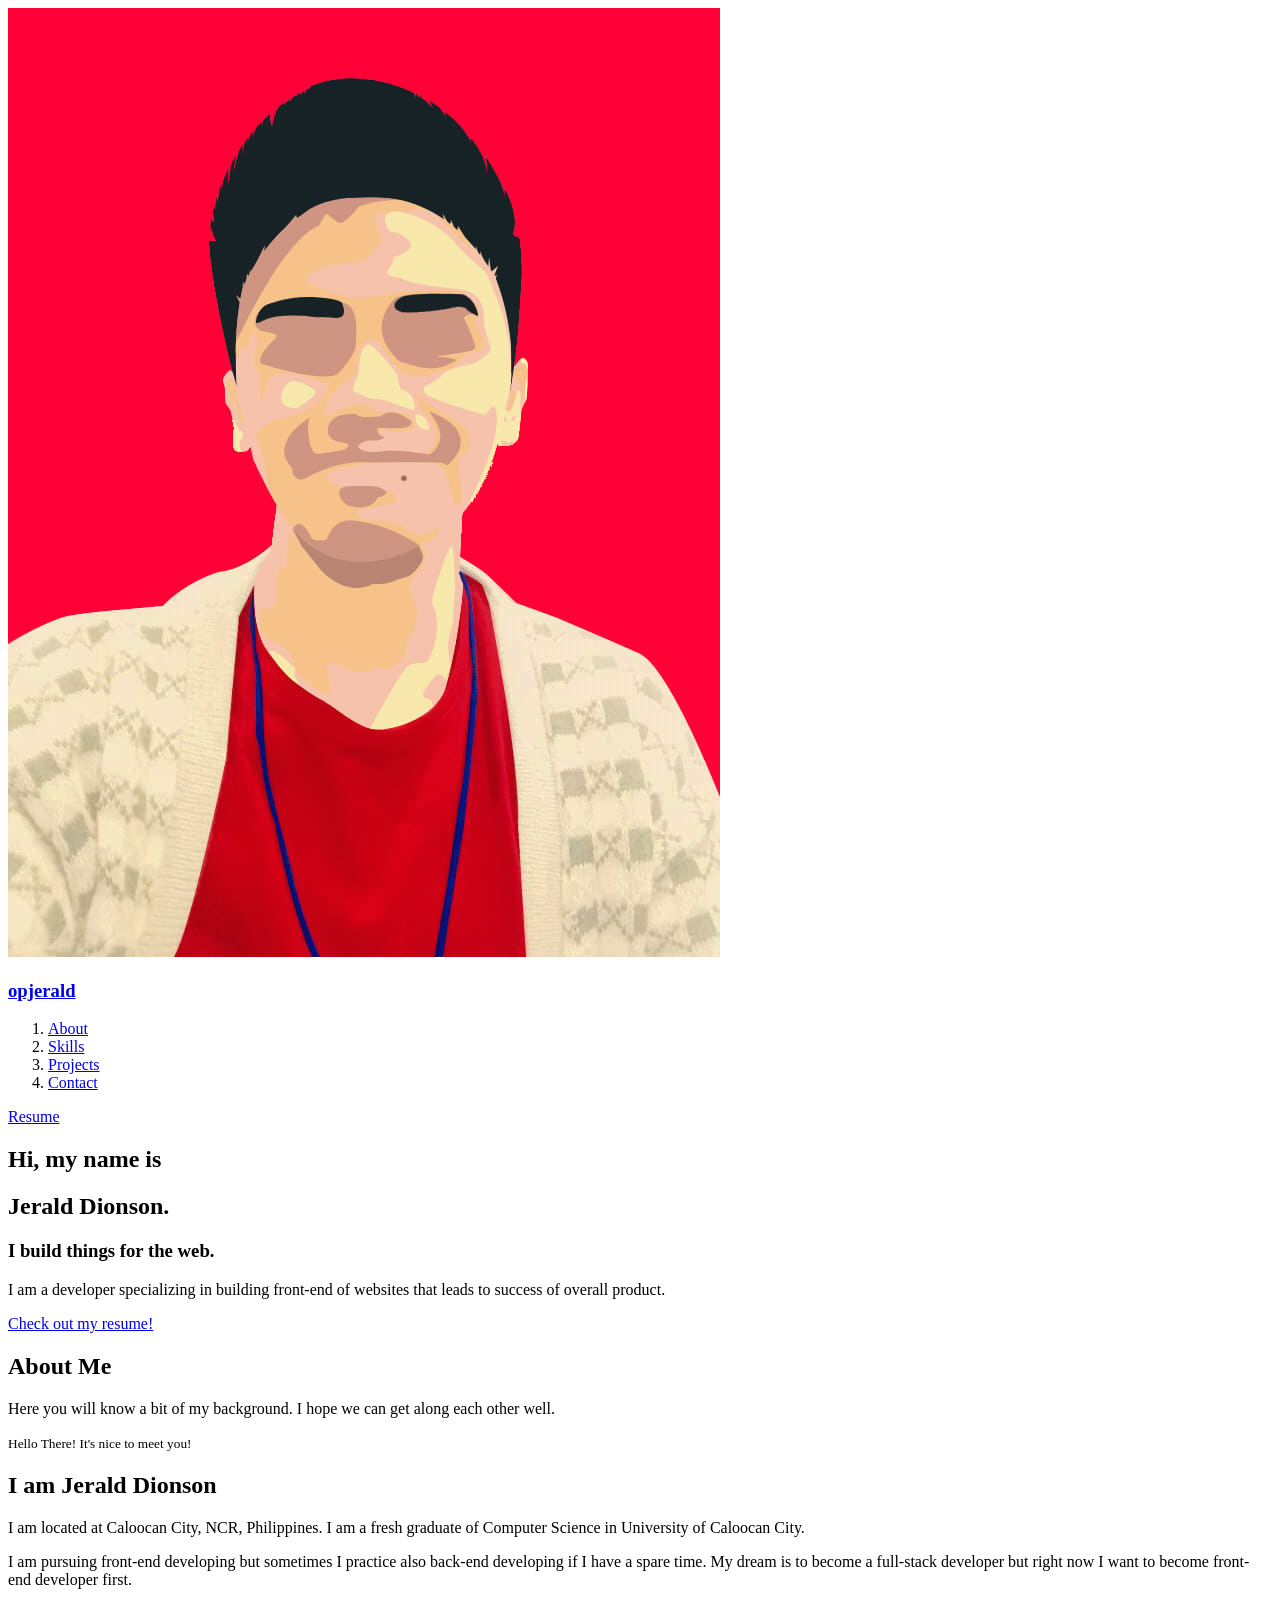
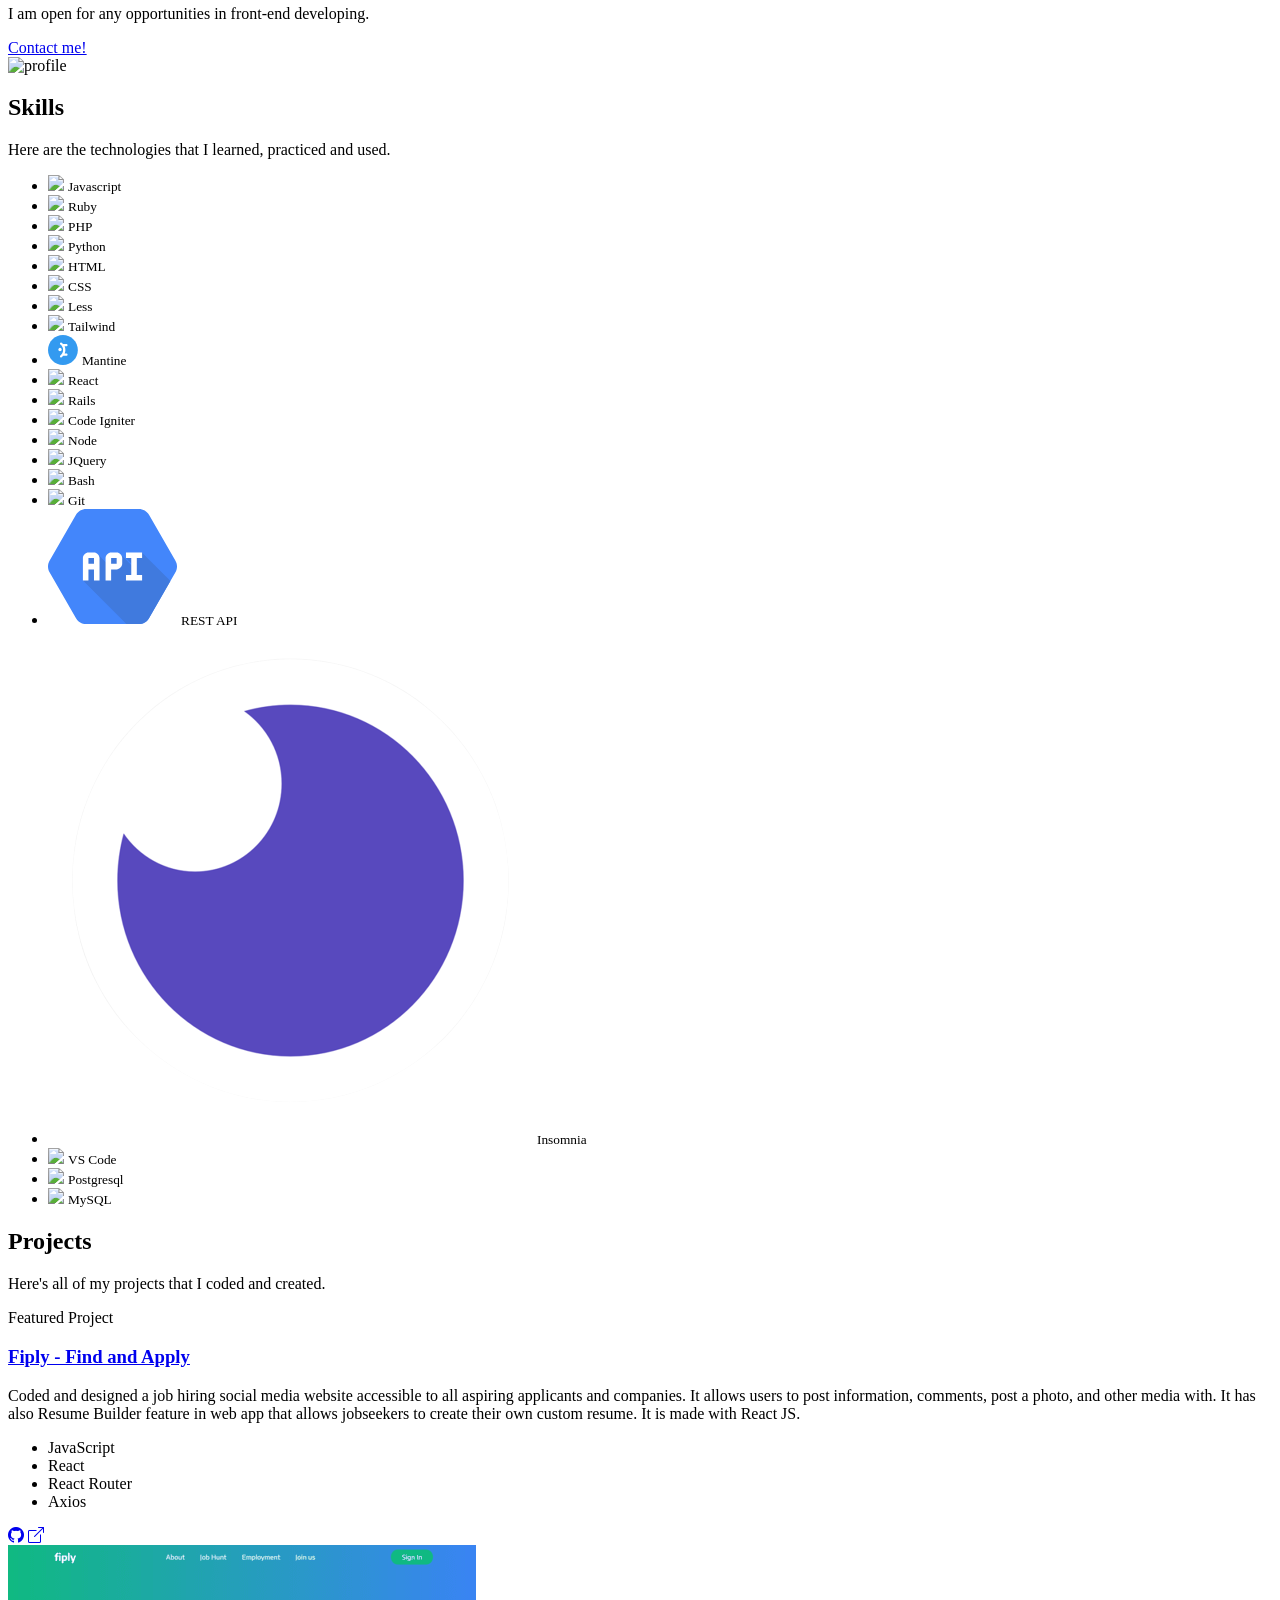
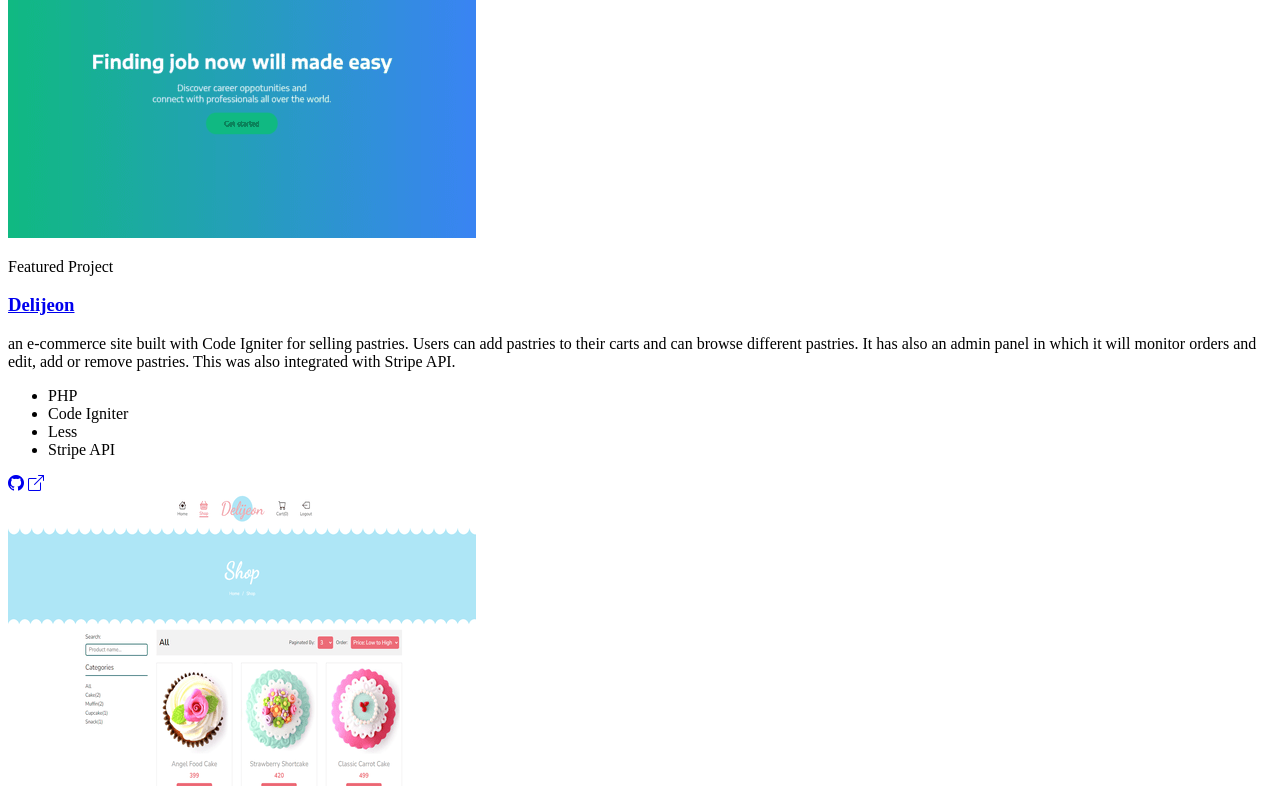
==== index.html @ 68c666f3 "init commit" ====
<!DOCTYPE html>
<html lang="en">

<head>
  <meta charset="UTF-8">
  <meta http-equiv="X-UA-Compatible" content="IE=edge">
  <meta name="viewport" content="width=device-width, initial-scale=1.0">
  <link rel="shortcut icon" href="/images/vector-profile.jpg" type="image/x-icon">
  <link rel="stylesheet" href="https://cdn.jsdelivr.net/npm/bootstrap-icons@1.10.2/font/bootstrap-icons.css">
  <title>opjerald</title>
  <link rel="stylesheet/less" type="text/css" href="/css/style.less">
  <link rel="stylesheet" type="text/css" href="/css/fonts.css">
  <script src="https://cdn.jsdelivr.net/npm/less"></script>
  <script src="/js/app.js"></script>
</head>

<body>
  <!-- Navigation Bar -->
  <section class="navbar-container">
    <nav>
      <div class="profile">
        <img src="/images/vector-profile.jpg" alt="profile">
        <h3><a href="#home" class="nav-item">opjerald</a></h3>
      </div>
      <div class="nav-menu">
        <ol class="nav-list">
          <li><a href="#about" class="nav-item">About</a></li>
          <li><a href="#skills" class="nav-item">Skills</a></li>
          <li><a href="#projects" class="nav-item">Projects</a></li>
          <li><a href="#contact" class="nav-item">Contact</a></li>
        </ol>
      </div>
      <div class="nav-btn">
        <a href="#">Resume</a>
        <div class="hamburger">
          <span></span>
          <span></span>
          <span></span>
        </div>
      </div>
    </nav>
  </section>
  <!-- Panels -->
  <!-- Home -->
  <section id="home" class="home-container">
    <h1>Hi, my name is</h1>
    <h2 class="big-heading">Jerald Dionson.</h2>
    <h3 class="big-heading">I build things for the web.</h3>
    <p>I am a developer specializing in building front-end of websites that leads to success of overall product.</p>
    <a href="/files/Resume.pdf" target="_blank">Check out my resume!</a>
  </section>
  <!-- About -->
  <section id="about" class="about-container">
    <header>
      <h2 class="numbered-heading">About Me</h2>
      <p>Here you will know a bit of my background. I hope we can get along each other well.</p>
    </header>
    <div class="about-profile reveal">
      <div class="background">
        <small>Hello There! It's nice to meet you!</small>
        <h1>I am Jerald Dionson</h1>
        <p>I am located at Caloocan City, NCR, Philippines. I am a fresh graduate of Computer Science in University of
          Caloocan City.</p>
        <p>I am pursuing front-end developing but sometimes I practice also back-end developing if I have a spare time.
          My dream is to become a full-stack developer but right now I want to become front-end developer first.
        </p>
        <p>I am open for any opportunities in front-end developing. </p>
        <a href="#">Contact me!</a>
      </div>
      <div class="img-wrapper reveal">
        <img src="/images/profile.jpg" alt="profile">
      </div>
    </div>
  </section>
  <!-- Skills -->
  <section id="skills" class="skills-container">
    <header>
      <h2 class="numbered-heading">Skills</h2>
      <p>Here are the technologies that I learned, practiced and used.</p>
    </header>
    <ul class="skills reveal">
      <li class="skill">
        <img src="https://cdn.jsdelivr.net/gh/devicons/devicon/icons/javascript/javascript-original.svg" />
        <small>Javascript</small>
      </li>
      <li class="skill">
        <img src="https://cdn.jsdelivr.net/gh/devicons/devicon/icons/ruby/ruby-original.svg" />
        <small>Ruby</small>
      </li>
      <li class="skill">
        <img src="https://cdn.jsdelivr.net/gh/devicons/devicon/icons/php/php-original.svg" />
        <small>PHP</small>
      </li>
      <li class="skill">
        <img src="https://cdn.jsdelivr.net/gh/devicons/devicon/icons/python/python-original.svg" />
        <small>Python</small>
      </li>
      <li class="skill">
        <img src="https://cdn.jsdelivr.net/gh/devicons/devicon/icons/html5/html5-original.svg" />
        <small>HTML</small>
      </li>
      <li class="skill">
        <img src="https://cdn.jsdelivr.net/gh/devicons/devicon/icons/css3/css3-original.svg" />
        <small>CSS</small>
      </li>
      <li class="skill">
        <img src="https://cdn.jsdelivr.net/gh/devicons/devicon/icons/less/less-plain-wordmark.svg" />
        <small>Less</small>
      </li>
      <li class="skill">
        <img src="https://cdn.jsdelivr.net/gh/devicons/devicon/icons/tailwindcss/tailwindcss-plain.svg" />
        <small>Tailwind</small>
      </li>
      <li class="skill">
        <img src="/images/mantine.svg" alt="mantine">
        <small>Mantine</small>
      </li>
      <li class="skill">
        <img src="https://cdn.jsdelivr.net/gh/devicons/devicon/icons/react/react-original.svg" />
        <small>React</small>
      </li>
      <li class="skill">
        <img src="https://cdn.jsdelivr.net/gh/devicons/devicon/icons/rails/rails-plain.svg" />
        <small>Rails</small>
      </li>
      <li class="skill">
        <img src="https://cdn.jsdelivr.net/gh/devicons/devicon/icons/codeigniter/codeigniter-plain.svg" />
        <small>Code Igniter</small>
      </li>
      <li class="skill">
        <img src="https://cdn.jsdelivr.net/gh/devicons/devicon/icons/nodejs/nodejs-original.svg" />
        <small>Node</small>
      </li>
      <li class="skill">
        <img src="https://cdn.jsdelivr.net/gh/devicons/devicon/icons/jquery/jquery-original.svg" />
        <small>JQuery</small>
      </li>
      <li class="skill">
        <img src="https://cdn.jsdelivr.net/gh/devicons/devicon/icons/bash/bash-original.svg" />
        <small>Bash</small>
      </li>
      <li class="skill">
        <img src="https://cdn.jsdelivr.net/gh/devicons/devicon/icons/git/git-original.svg" />
        <small>Git</small>
      </li>
      <li class="skill">
        <img src="/images/api.svg" alt="rest-api">
        <small>REST API</small>
      </li>
      <li class="skill">
        <img src="/images/insomnia.png" alt="insomnia">
        <small>Insomnia</small>
      </li>
      <li class="skill">
        <img src="https://cdn.jsdelivr.net/gh/devicons/devicon/icons/vscode/vscode-original.svg" />
        <small>VS Code</small>
      </li>
      <li class="skill">
        <img src="https://cdn.jsdelivr.net/gh/devicons/devicon/icons/postgresql/postgresql-original.svg" />
        <small>Postgresql</small>
      </li>
      <li class="skill">
        <img src="https://cdn.jsdelivr.net/gh/devicons/devicon/icons/mysql/mysql-original.svg" />
        <small>MySQL</small>
      </li>
    </ul>
  </section>
  <!-- Projects -->
  <section id="projects" class="projects-container">
    <header>
      <h2 class="numbered-heading">Projects</h2>
      <p>Here's all of my projects that I coded and created.</p>
    </header>
    <div class="projects">
      <div class="project reveal">
        <div class="project-content">
          <div>
            <p>Featured Project</p>
            <h3><a href="https://www.youtube.com/watch?v=hEa1ro2hEZk" target="_blank">Fiply - Find and Apply</a></h3>
            <div class="project-description">Coded and designed a job hiring social media website accessible to all
              aspiring applicants and companies.
              It allows users to post information, comments, post a photo, and other media with.
              It has also Resume Builder feature in web app that allows jobseekers to create their own custom resume. It
              is made with React JS.</div>
            <ul>
              <li>JavaScript</li>
              <li>React</li>
              <li>React Router</li>
              <li>Axios</li>
            </ul>
            <div class="project-links">
              <a href="https://github.com/opjerald/fiply-web" target="_blank"><i class="bi bi-github"></i></a>
              <a href="https://www.youtube.com/watch?v=hEa1ro2hEZk" target="_blank"><i
                  class="bi bi-box-arrow-up-right"></i></a>
            </div>
          </div>
        </div>
        <div class="project-image">
          <a href="https://www.youtube.com/watch?v=hEa1ro2hEZk" target="_blank">
            <div class="img">
              <img src="/images/fiply.png" alt="fiply">
            </div>
          </a>
        </div>
      </div>
      <div class="project reveal">
        <div class="project-content">
          <div>
            <p>Featured Project</p>
            <h3><a href="https://youtu.be/O1KDLcF4eRY" target="_blank">Delijeon</a></h3>
            <div class="project-description">an e-commerce site built with Code Igniter for selling pastries.
              Users can add pastries to their carts and can browse different pastries.
              It has also an admin panel in which it will monitor orders and edit, add or remove pastries.
              This was also integrated with Stripe API.</div>
            <ul>
              <li>PHP</li>
              <li>Code Igniter</li>
              <li>Less</li>
              <li>Stripe API</li>
            </ul>
            <div class="project-links">
              <a href="https://github.com/opjerald/delijeon" target="_blank"><i class="bi bi-github"></i></a>
              <a href="https://youtu.be/O1KDLcF4eRY" target="_blank"><i class="bi bi-box-arrow-up-right"></i></a>
            </div>
          </div>
        </div>
        <div class="project-image">
          <a href="https://youtu.be/O1KDLcF4eRY" target="_blank">
            <div class="img">
              <img src="/images/delijeon.png" alt="delijeon">
            </div>
          </a>
        </div>
      </div>
    </div>
  </section>
</body>

</html>
---- css/fonts.css ----
@font-face {
  font-family: 'Calibre';
  src: url('/fonts/calibre/Calibre-Light.woff2') format('woff2'),
      url('/fonts/calibre/Calibre-Light.woff') format('woff');
  font-weight: 300;
  font-style: normal;
  font-display: swap;
}

@font-face {
  font-family: 'Calibre';
  src: url('/fonts/calibre/Calibre-Light.woff2') format('woff2'),
      url('/fonts/calibre/Calibre-Light.woff') format('woff');
  font-weight: 300;
  font-style: normal;
  font-display: swap;
}

@font-face {
  font-family: 'Calibre';
  src: url('/fonts/calibre/Calibre-LightItalic.woff2') format('woff2'),
      url('/fonts/calibre/Calibre-LightItalic.woff') format('woff');
  font-weight: 300;
  font-style: italic;
  font-display: swap;
}

@font-face {
  font-family: 'Calibre';
  src: url('/fonts/calibre/Calibre-Light.woff2') format('woff2'),
      url('/fonts/calibre/Calibre-Light.woff') format('woff');
  font-weight: 300;
  font-style: normal;
  font-display: swap;
}

@font-face {
  font-family: 'Calibre';
  src: url('/fonts/calibre/Calibre-LightItalic.woff2') format('woff2'),
      url('/fonts/calibre/Calibre-LightItalic.woff') format('woff');
  font-weight: 300;
  font-style: italic;
  font-display: swap;
}

@font-face {
  font-family: 'Calibre';
  src: url('/fonts/calibre/Calibre-LightItalic.woff2') format('woff2'),
      url('/fonts/calibre/Calibre-LightItalic.woff') format('woff');
  font-weight: 300;
  font-style: italic;
  font-display: swap;
}

@font-face {
  font-family: 'Calibre';
  src: url('/fonts/calibre/Calibre-MediumItalic.woff2') format('woff2'),
      url('/fonts/calibre/Calibre-MediumItalic.woff') format('woff');
  font-weight: 500;
  font-style: italic;
  font-display: swap;
}

@font-face {
  font-family: 'Calibre';
  src: url('/fonts/calibre/Calibre-Regular.woff2') format('woff2'),
      url('/fonts/calibre/Calibre-Regular.woff') format('woff');
  font-weight: normal;
  font-style: normal;
  font-display: swap;
}

@font-face {
  font-family: 'Calibre';
  src: url('/fonts/calibre/Calibre-Medium.woff2') format('woff2'),
      url('/fonts/calibre/Calibre-Medium.woff') format('woff');
  font-weight: 500;
  font-style: normal;
  font-display: swap;
}

@font-face {
  font-family: 'Calibre';
  src: url('/fonts/calibre/Calibre-Medium.woff2') format('woff2'),
      url('/fonts/calibre/Calibre-Medium.woff') format('woff');
  font-weight: 500;
  font-style: normal;
  font-display: swap;
}

@font-face {
  font-family: 'Calibre';
  src: url('/fonts/calibre/Calibre-Regular.woff2') format('woff2'),
      url('/fonts/calibre/Calibre-Regular.woff') format('woff');
  font-weight: normal;
  font-style: normal;
  font-display: swap;
}

@font-face {
  font-family: 'Calibre';
  src: url('/fonts/calibre/Calibre-MediumItalic.woff2') format('woff2'),
      url('/fonts/calibre/Calibre-MediumItalic.woff') format('woff');
  font-weight: 500;
  font-style: italic;
  font-display: swap;
}

@font-face {
  font-family: 'Calibre';
  src: url('/fonts/calibre/Calibre-Medium.woff2') format('woff2'),
      url('/fonts/calibre/Calibre-Medium.woff') format('woff');
  font-weight: 500;
  font-style: normal;
  font-display: swap;
}

@font-face {
  font-family: 'Calibre';
  src: url('/fonts/calibre/Calibre-Regular.woff2') format('woff2'),
      url('/fonts/calibre/Calibre-Regular.woff') format('woff');
  font-weight: normal;
  font-style: normal;
  font-display: swap;
}

@font-face {
  font-family: 'Calibre';
  src: url('/fonts/calibre/Calibre-MediumItalic.woff2') format('woff2'),
      url('/fonts/calibre/Calibre-MediumItalic.woff') format('woff');
  font-weight: 500;
  font-style: italic;
  font-display: swap;
}

@font-face {
  font-family: 'Calibre';
  src: url('/fonts/calibre/Calibre-RegularItalic.woff2') format('woff2'),
      url('/fonts/calibre/Calibre-RegularItalic.woff') format('woff');
  font-weight: normal;
  font-style: italic;
  font-display: swap;
}

@font-face {
  font-family: 'Calibre';
  src: url('/fonts/calibre/Calibre-RegularItalic.woff2') format('woff2'),
      url('/fonts/calibre/Calibre-RegularItalic.woff') format('woff');
  font-weight: normal;
  font-style: italic;
  font-display: swap;
}

@font-face {
  font-family: 'Calibre';
  src: url('/fonts/calibre/Calibre-Semibold.woff2') format('woff2'),
      url('/fonts/calibre/Calibre-Semibold.woff') format('woff');
  font-weight: 600;
  font-style: normal;
  font-display: swap;
}

@font-face {
  font-family: 'Calibre';
  src: url('/fonts/calibre/Calibre-RegularItalic.woff2') format('woff2'),
      url('/fonts/calibre/Calibre-RegularItalic.woff') format('woff');
  font-weight: normal;
  font-style: italic;
  font-display: swap;
}

@font-face {
  font-family: 'Calibre';
  src: url('/fonts/calibre/Calibre-SemiboldItalic.woff2') format('woff2'),
      url('/fonts/calibre/Calibre-SemiboldItalic.woff') format('woff');
  font-weight: 600;
  font-style: italic;
  font-display: swap;
}

@font-face {
  font-family: 'Calibre';
  src: url('/fonts/calibre/Calibre-SemiboldItalic.woff2') format('woff2'),
      url('/fonts/calibre/Calibre-SemiboldItalic.woff') format('woff');
  font-weight: 600;
  font-style: italic;
  font-display: swap;
}

@font-face {
  font-family: 'Calibre';
  src: url('/fonts/calibre/Calibre-SemiboldItalic.woff2') format('woff2'),
      url('/fonts/calibre/Calibre-SemiboldItalic.woff') format('woff');
  font-weight: 600;
  font-style: italic;
  font-display: swap;
}

@font-face {
  font-family: 'Calibre';
  src: url('/fonts/calibre/Calibre-Semibold.woff2') format('woff2'),
      url('/fonts/calibre/Calibre-Semibold.woff') format('woff');
  font-weight: 600;
  font-style: normal;
  font-display: swap;
}

@font-face {
  font-family: 'Calibre';
  src: url('/fonts/calibre/Calibre-Semibold.woff2') format('woff2'),
      url('/fonts/calibre/Calibre-Semibold.woff') format('woff');
  font-weight: 600;
  font-style: normal;
  font-display: swap;
}

@font-face {
  font-family: 'SF Mono';
  src: url('/fonts/sfmono/SFMono-MediumItalic.woff2') format('woff2'),
      url('/fonts/sfmono/SFMono-MediumItalic.woff') format('woff');
  font-weight: 500;
  font-style: italic;
  font-display: swap;
}

@font-face {
  font-family: 'SF Mono';
  src: url('/fonts/sfmono/SFMono-MediumItalic.woff2') format('woff2'),
      url('/fonts/sfmono/SFMono-MediumItalic.woff') format('woff');
  font-weight: 500;
  font-style: italic;
  font-display: swap;
}

@font-face {
  font-family: 'SF Mono';
  src: url('/fonts/sfmono/SFMono-Medium.woff2') format('woff2'),
      url('/fonts/sfmono/SFMono-Medium.woff') format('woff');
  font-weight: 500;
  font-style: normal;
  font-display: swap;
}

@font-face {
  font-family: 'SF Mono';
  src: url('/fonts/sfmono/SFMono-Medium.woff2') format('woff2'),
      url('/fonts/sfmono/SFMono-Medium.woff') format('woff');
  font-weight: 500;
  font-style: normal;
  font-display: swap;
}

@font-face {
  font-family: 'SF Mono';
  src: url('/fonts/sfmono/SFMono-Medium.woff2') format('woff2'),
      url('/fonts/sfmono/SFMono-Medium.woff') format('woff');
  font-weight: 500;
  font-style: normal;
  font-display: swap;
}

@font-face {
  font-family: 'SF Mono';
  src: url('/fonts/sfmono/SFMono-RegularItalic.woff2') format('woff2'),
      url('/fonts/sfmono/SFMono-RegularItalic.woff') format('woff');
  font-weight: normal;
  font-style: italic;
  font-display: swap;
}

@font-face {
  font-family: 'SF Mono';
  src: url('/fonts/sfmono/SFMono-RegularItalic.woff2') format('woff2'),
      url('/fonts/sfmono/SFMono-RegularItalic.woff') format('woff');
  font-weight: normal;
  font-style: italic;
  font-display: swap;
}

@font-face {
  font-family: 'SF Mono';
  src: url('/fonts/sfmono/SFMono-Regular.woff2') format('woff2'),
      url('/fonts/sfmono/SFMono-Regular.woff') format('woff');
  font-weight: normal;
  font-style: normal;
  font-display: swap;
}

@font-face {
  font-family: 'SF Mono';
  src: url('/fonts/sfmono/SFMono-Regular.woff2') format('woff2'),
      url('/fonts/sfmono/SFMono-Regular.woff') format('woff');
  font-weight: normal;
  font-style: normal;
  font-display: swap;
}

@font-face {
  font-family: 'SF Mono';
  src: url('/fonts/sfmono/SFMono-Regular.woff2') format('woff2'),
      url('/fonts/sfmono/SFMono-Regular.woff') format('woff');
  font-weight: normal;
  font-style: normal;
  font-display: swap;
}

@font-face {
  font-family: 'SF Mono';
  src: url('/fonts/sfmono/SFMono-RegularItalic.woff2') format('woff2'),
      url('/fonts/sfmono/SFMono-RegularItalic.woff') format('woff');
  font-weight: normal;
  font-style: italic;
  font-display: swap;
}

@font-face {
  font-family: 'SF Mono';
  src: url('/fonts/sfmono/SFMono-MediumItalic.woff2') format('woff2'),
      url('/fonts/sfmono/SFMono-MediumItalic.woff') format('woff');
  font-weight: 500;
  font-style: italic;
  font-display: swap;
}

@font-face {
  font-family: 'SF Mono';
  src: url('/fonts/sfmono/SFMono-Semibold.woff2') format('woff2'),
      url('/fonts/sfmono/SFMono-Semibold.woff') format('woff');
  font-weight: 600;
  font-style: normal;
  font-display: swap;
}

@font-face {
  font-family: 'SF Mono';
  src: url('/fonts/sfmono/SFMono-SemiboldItalic.woff2') format('woff2'),
      url('/fonts/sfmono/SFMono-SemiboldItalic.woff') format('woff');
  font-weight: 600;
  font-style: italic;
  font-display: swap;
}

@font-face {
  font-family: 'SF Mono';
  src: url('/fonts/sfmono/SFMono-SemiboldItalic.woff2') format('woff2'),
      url('/fonts/sfmono/SFMono-SemiboldItalic.woff') format('woff');
  font-weight: 600;
  font-style: italic;
  font-display: swap;
}

@font-face {
  font-family: 'SF Mono';
  src: url('/fonts/sfmono/SFMono-Semibold.woff2') format('woff2'),
      url('/fonts/sfmono/SFMono-Semibold.woff') format('woff');
  font-weight: 600;
  font-style: normal;
  font-display: swap;
}

@font-face {
  font-family: 'SF Mono';
  src: url('/fonts/sfmono/SFMono-Semibold.woff2') format('woff2'),
      url('/fonts/sfmono/SFMono-Semibold.woff') format('woff');
  font-weight: 600;
  font-style: normal;
  font-display: swap;
}

@font-face {
  font-family: 'SF Mono';
  src: url('/fonts/sfmono/SFMono-SemiboldItalic.woff2') format('woff2'),
      url('/fonts/sfmono/SFMono-SemiboldItalic.woff') format('woff');
  font-weight: 600;
  font-style: italic;
  font-display: swap;
}
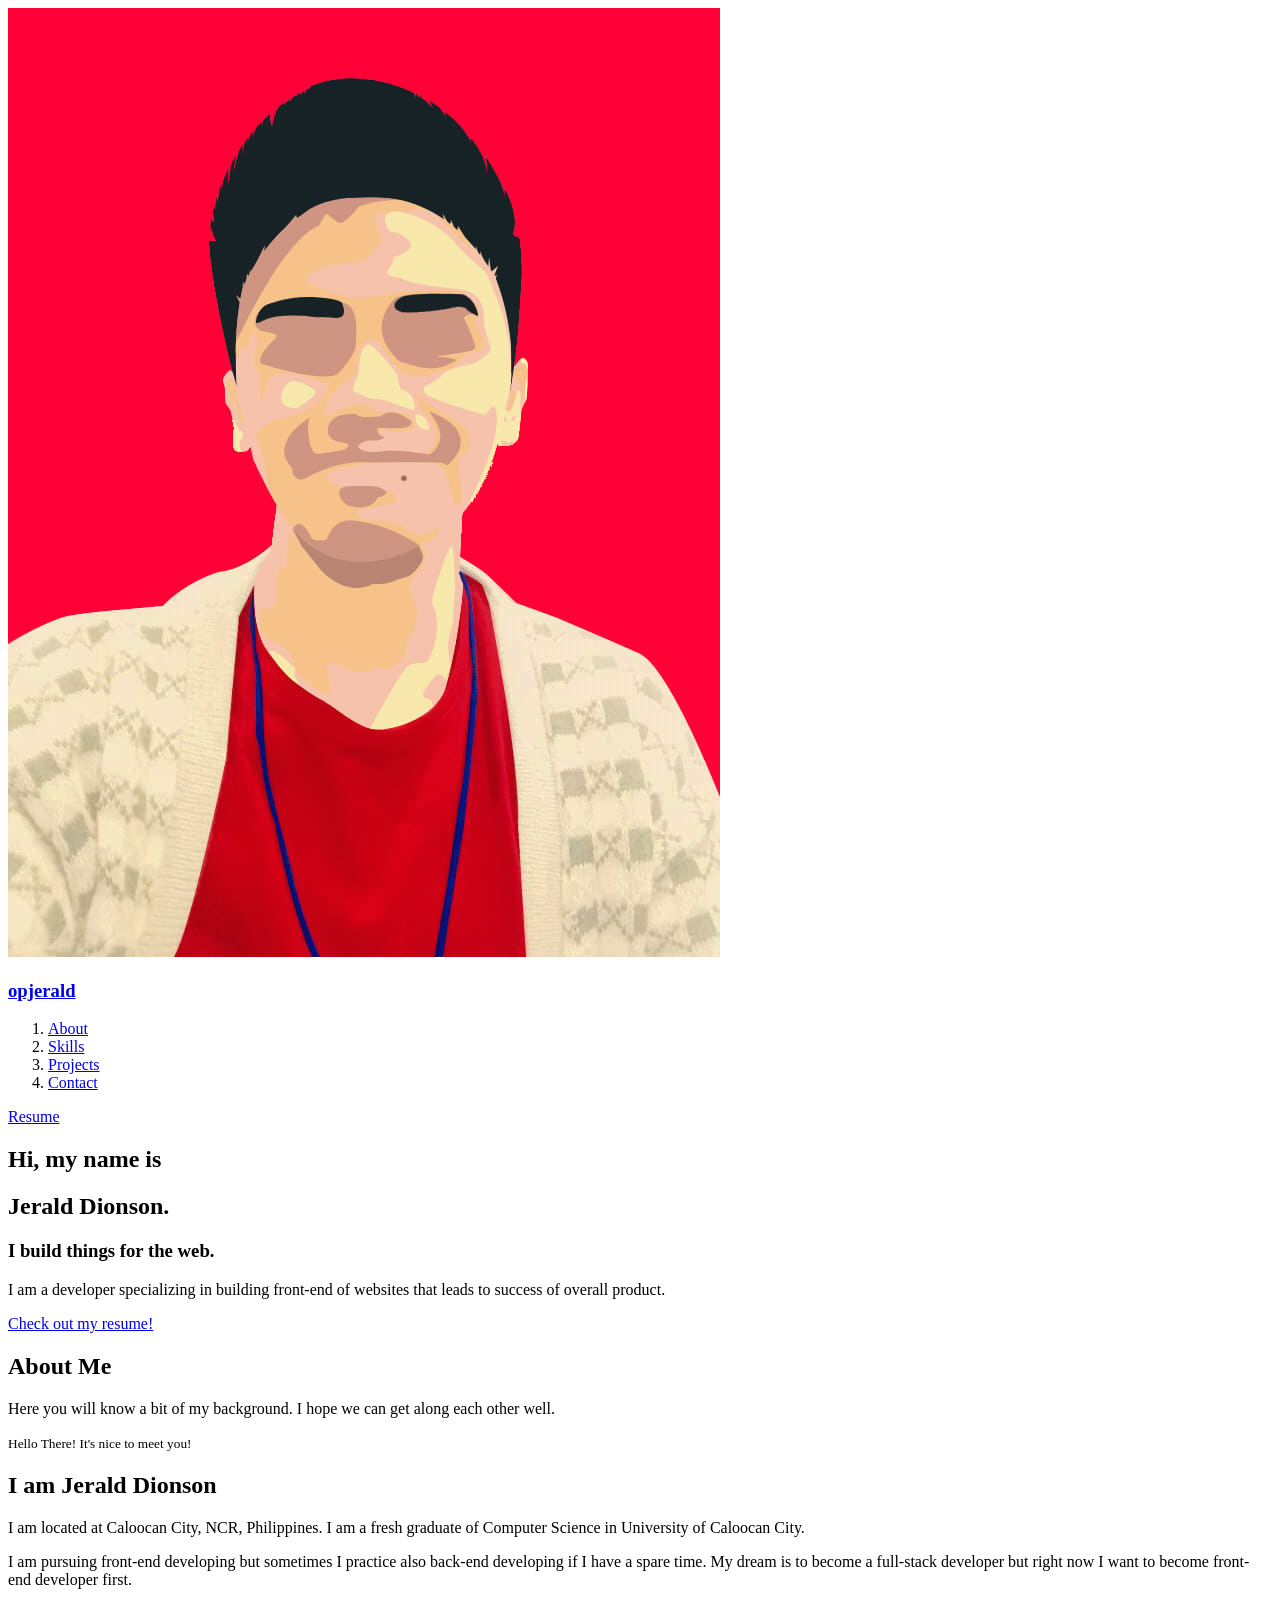
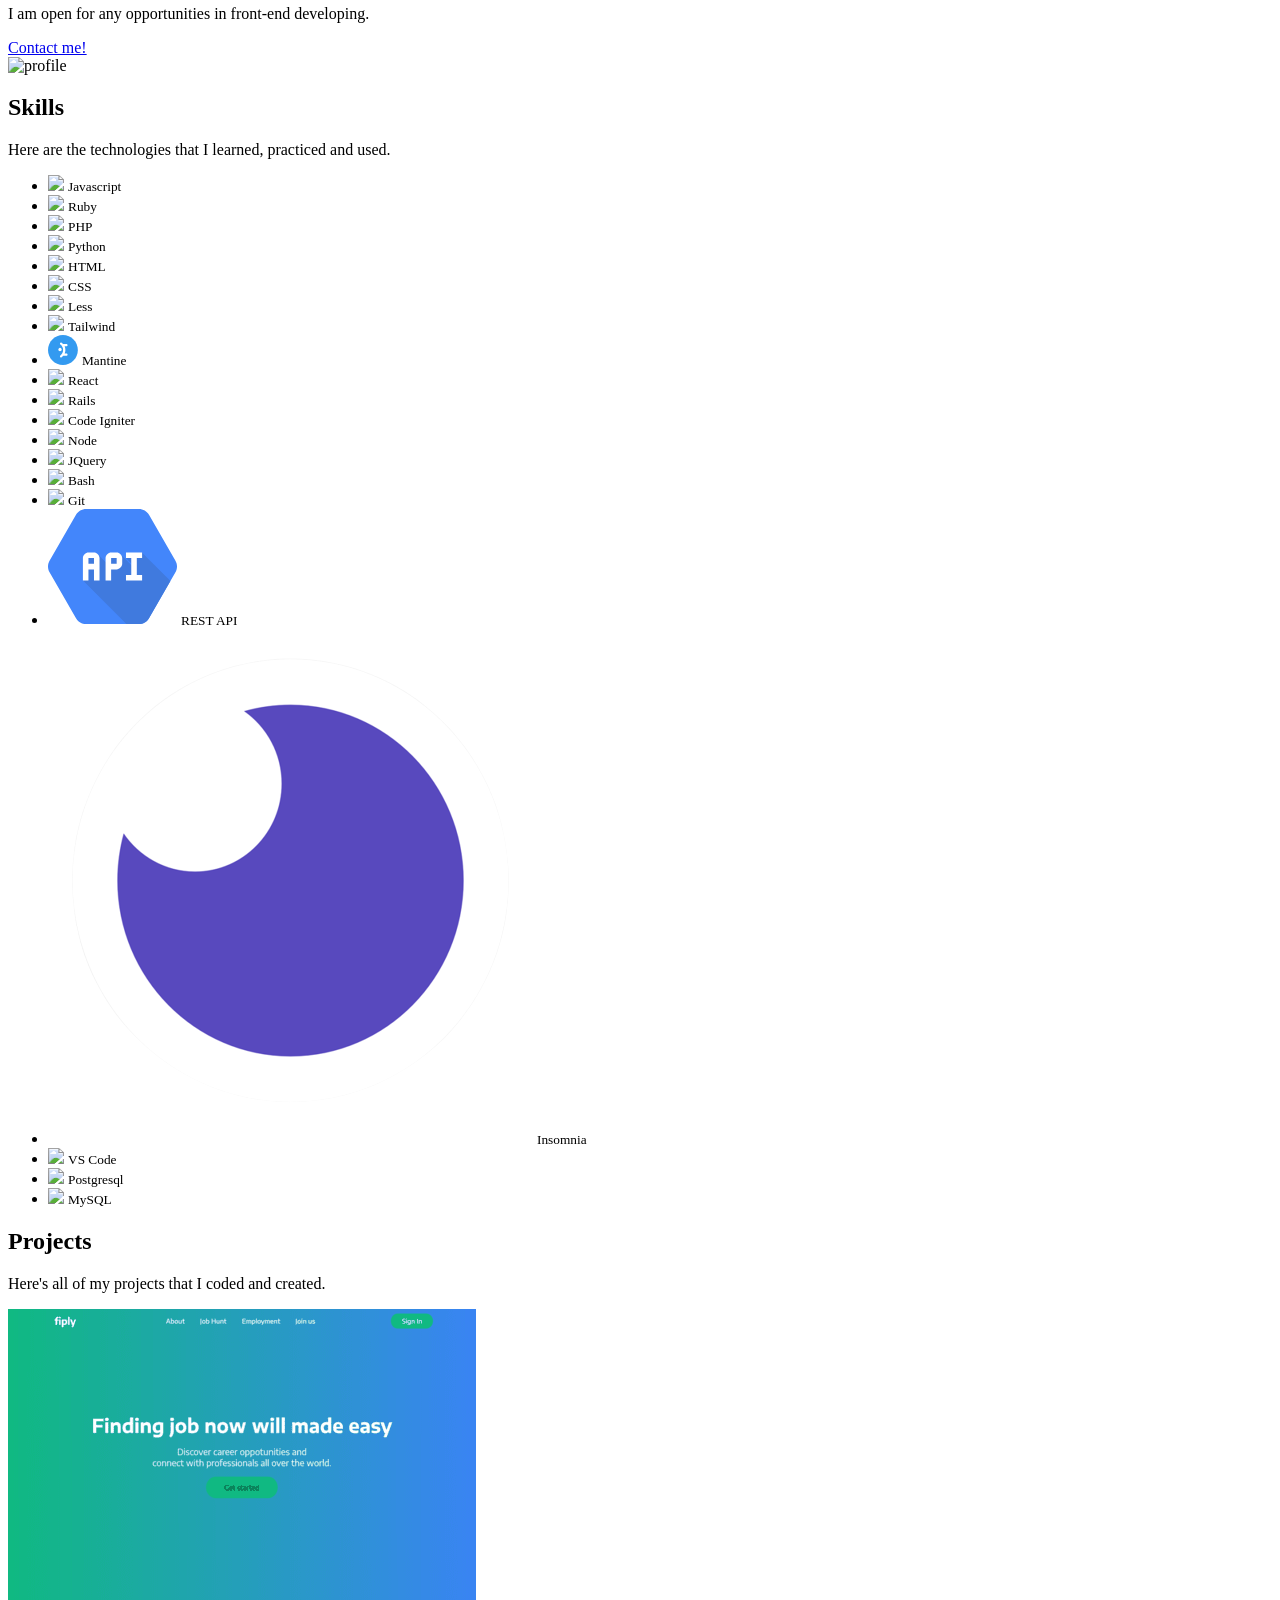
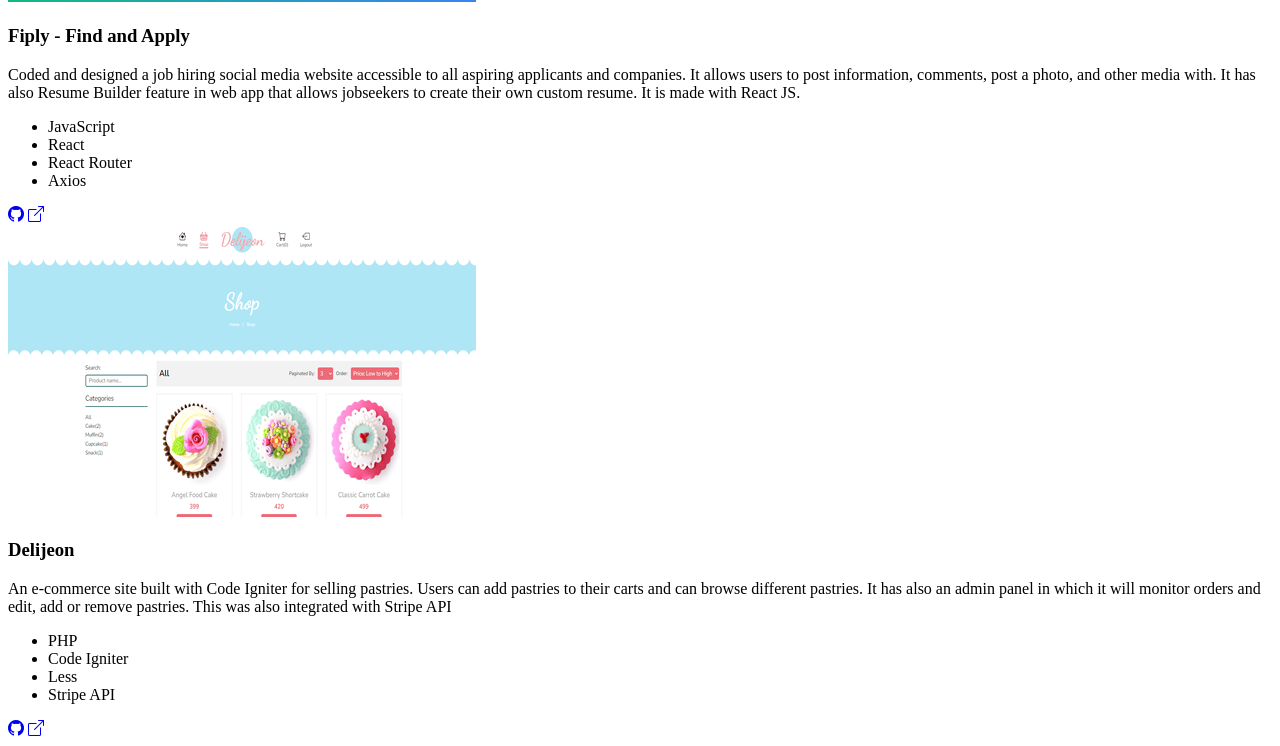
==== commit a55edeeb: "fix projects grid system" ====
--- a/index.html
+++ b/index.html
@@ -171,65 +171,49 @@
       <h2 class="numbered-heading">Projects</h2>
       <p>Here's all of my projects that I coded and created.</p>
     </header>
-    <div class="projects">
-      <div class="project reveal">
-        <div class="project-content">
-          <div>
-            <p>Featured Project</p>
-            <h3><a href="https://www.youtube.com/watch?v=hEa1ro2hEZk" target="_blank">Fiply - Find and Apply</a></h3>
-            <div class="project-description">Coded and designed a job hiring social media website accessible to all
-              aspiring applicants and companies.
-              It allows users to post information, comments, post a photo, and other media with.
-              It has also Resume Builder feature in web app that allows jobseekers to create their own custom resume. It
-              is made with React JS.</div>
-            <ul>
-              <li>JavaScript</li>
-              <li>React</li>
-              <li>React Router</li>
-              <li>Axios</li>
-            </ul>
-            <div class="project-links">
-              <a href="https://github.com/opjerald/fiply-web" target="_blank"><i class="bi bi-github"></i></a>
-              <a href="https://www.youtube.com/watch?v=hEa1ro2hEZk" target="_blank"><i
-                  class="bi bi-box-arrow-up-right"></i></a>
-            </div>
-          </div>
+    <div class="project reveal">
+      <a href="#">
+        <img src="/images/fiply.png" alt="fiply">
+      </a>
+      <div class="project-content">
+        <h3>Fiply - Find and Apply</h3>
+        <p class="project-description">Coded and designed a job hiring social media website accessible to all
+          aspiring applicants and companies.
+          It allows users to post information, comments, post a photo, and other media with.
+          It has also Resume Builder feature in web app that allows jobseekers to create their own custom resume. It
+          is made with React JS.</p>
+        <ul>
+          <li>JavaScript</li>
+          <li>React</li>
+          <li>React Router</li>
+          <li>Axios</li>
+        </ul>
+        <div class="project-links">
+          <a href="https://github.com/opjerald/fiply-web" target="_blank"><i class="bi bi-github"></i></a>
+          <a href="https://www.youtube.com/watch?v=hEa1ro2hEZk" target="_blank"><i
+              class="bi bi-box-arrow-up-right"></i></a>
         </div>
-        <div class="project-image">
-          <a href="https://www.youtube.com/watch?v=hEa1ro2hEZk" target="_blank">
-            <div class="img">
-              <img src="/images/fiply.png" alt="fiply">
-            </div>
-          </a>
-        </div>
-      </div>
-      <div class="project reveal">
-        <div class="project-content">
-          <div>
-            <p>Featured Project</p>
-            <h3><a href="https://youtu.be/O1KDLcF4eRY" target="_blank">Delijeon</a></h3>
-            <div class="project-description">an e-commerce site built with Code Igniter for selling pastries.
-              Users can add pastries to their carts and can browse different pastries.
-              It has also an admin panel in which it will monitor orders and edit, add or remove pastries.
-              This was also integrated with Stripe API.</div>
-            <ul>
-              <li>PHP</li>
-              <li>Code Igniter</li>
-              <li>Less</li>
-              <li>Stripe API</li>
-            </ul>
-            <div class="project-links">
-              <a href="https://github.com/opjerald/delijeon" target="_blank"><i class="bi bi-github"></i></a>
-              <a href="https://youtu.be/O1KDLcF4eRY" target="_blank"><i class="bi bi-box-arrow-up-right"></i></a>
-            </div>
-          </div>
-        </div>
-        <div class="project-image">
-          <a href="https://youtu.be/O1KDLcF4eRY" target="_blank">
-            <div class="img">
-              <img src="/images/delijeon.png" alt="delijeon">
-            </div>
-          </a>
+      </div>
+    </div>
+    <div class="project reveal">
+      <a href="#">
+        <img src="/images/delijeon.png" alt="delijeon">
+      </a>
+      <div class="project-content">
+        <h3>Delijeon</h3>
+        <p class="project-description">An e-commerce site built with Code Igniter for selling pastries.
+          Users can add pastries to their carts and can browse different pastries.
+          It has also an admin panel in which it will monitor orders and edit, add or remove pastries.
+          This was also integrated with Stripe API</p>
+        <ul>
+          <li>PHP</li>
+          <li>Code Igniter</li>
+          <li>Less</li>
+          <li>Stripe API</li>
+        </ul>
+        <div class="project-links">
+          <a href="https://github.com/opjerald/delijeon" target="_blank"><i class="bi bi-github"></i></a>
+          <a href="https://youtu.be/O1KDLcF4eRY" target="_blank"><i class="bi bi-box-arrow-up-right"></i></a>
         </div>
       </div>
     </div>
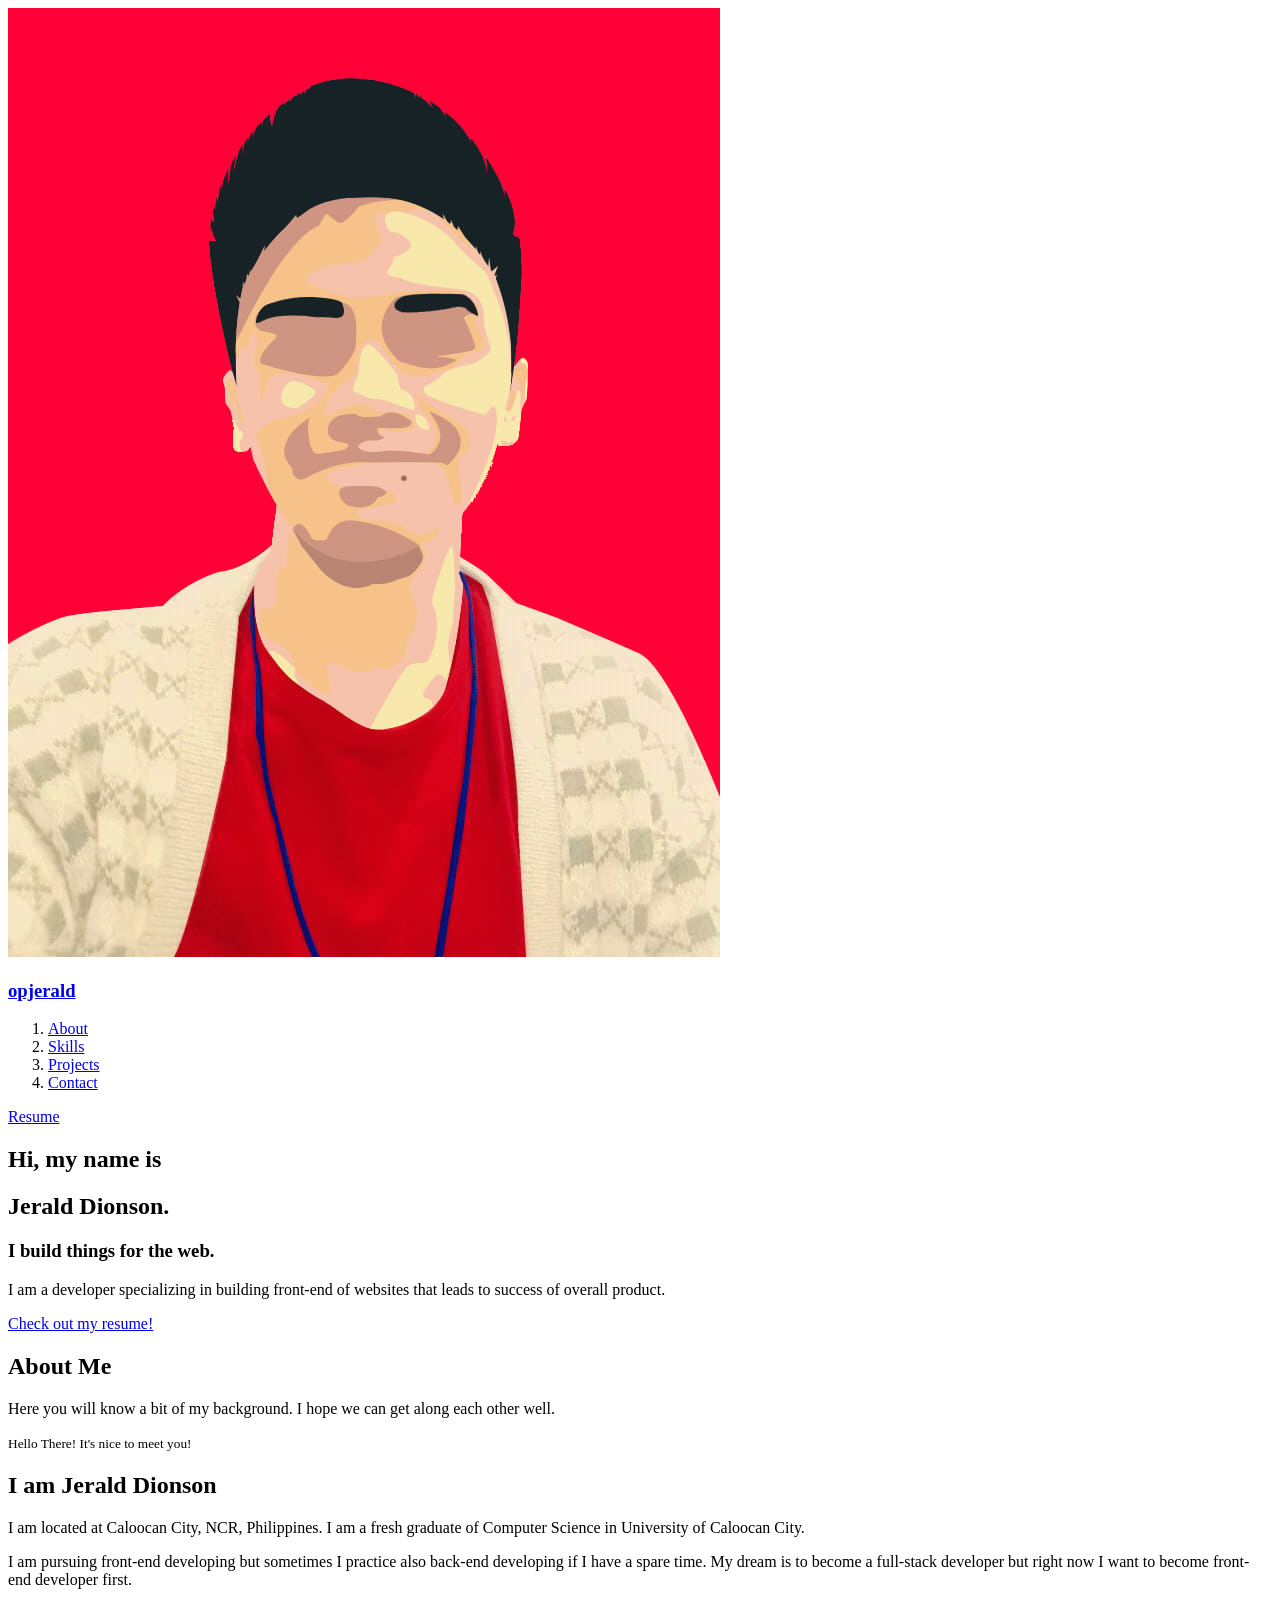
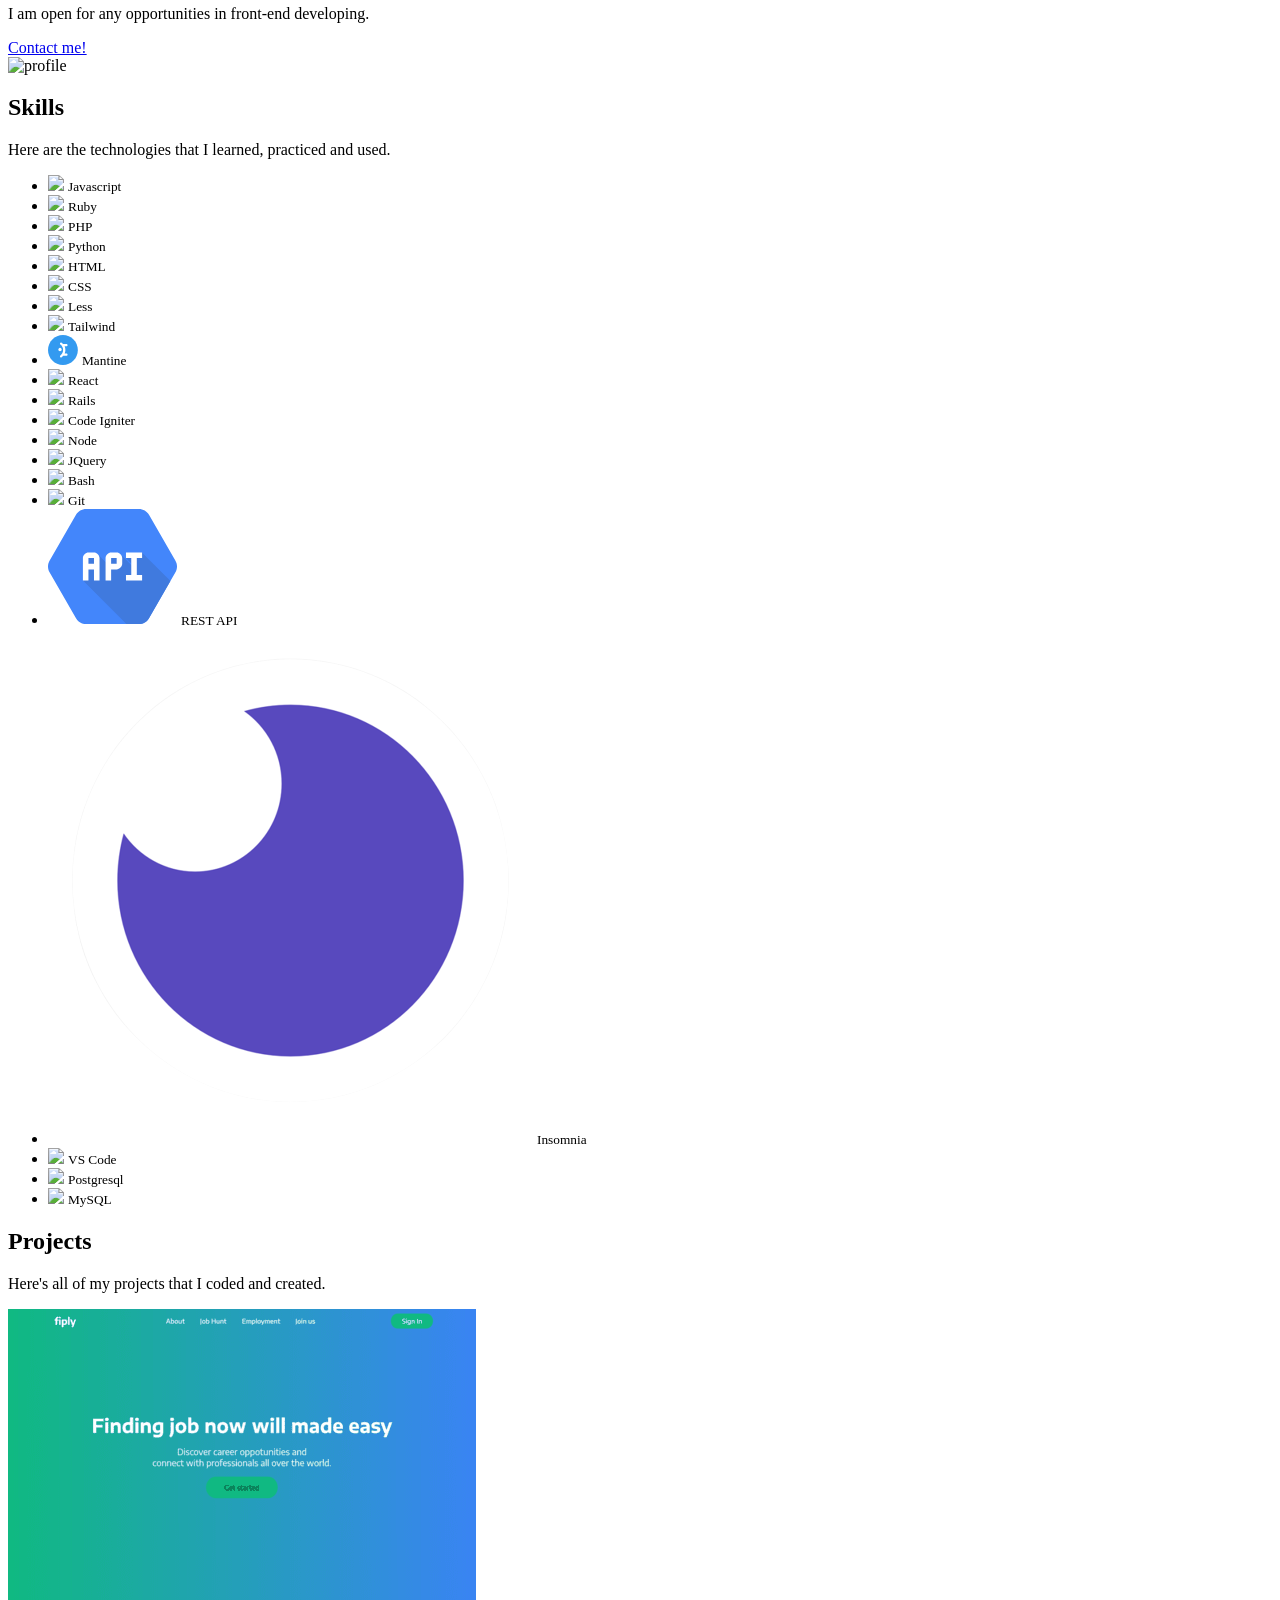
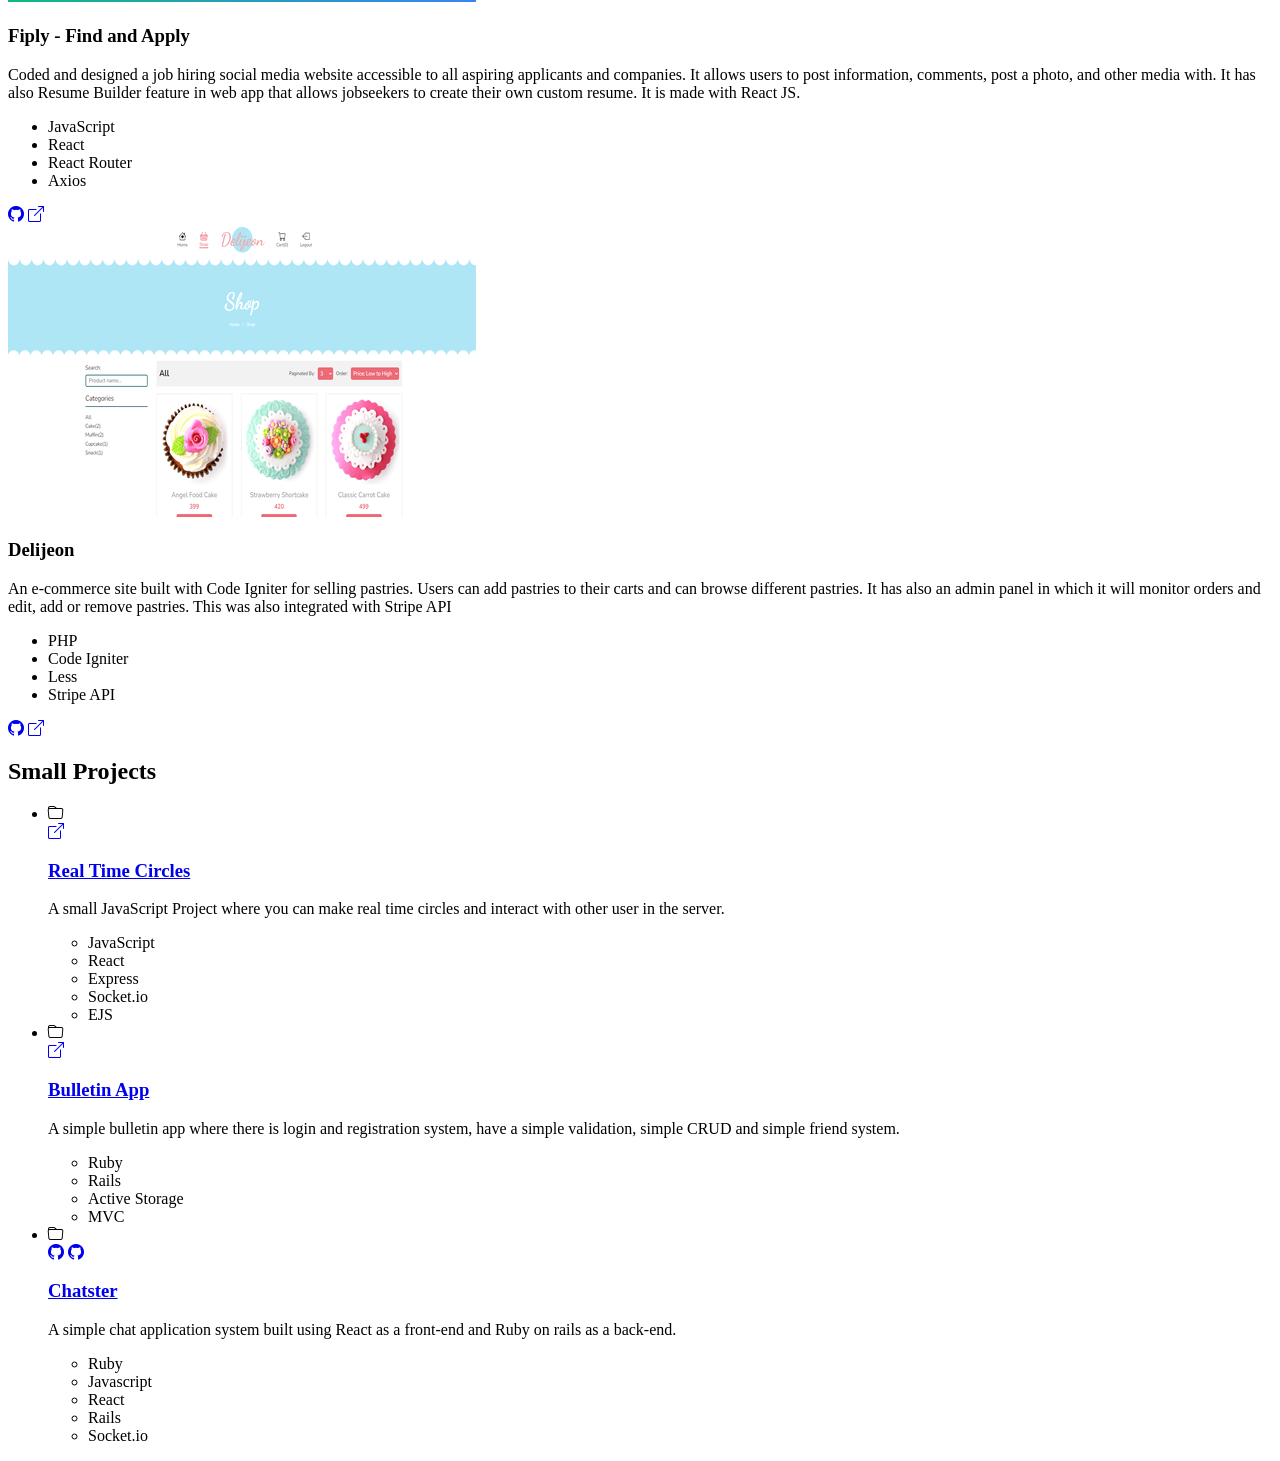
==== commit 4c4a08af: "create: small projects section" ====
--- a/index.html
+++ b/index.html
@@ -218,6 +218,86 @@
       </div>
     </div>
   </section>
+  <section class="other-projects-container">
+    <h2>Small Projects</h2>
+    <ul class="project-grid">
+      <li class="project">
+        <div class="project-inner">
+          <header>
+            <div class="project-top">
+              <i class="bi bi-folder"></i>
+              <div class="project-links">
+                <a href="https://youtu.be/VUX36_vzBwE" target="_blank"><i class="bi bi-box-arrow-up-right"></i></a>
+              </div>
+            </div>
+            <h3 class="project-title"><a href="https://youtu.be/VUX36_vzBwE" target="_blank">Real Time Circles</a></h3>
+            <p class="project-description">
+              A small JavaScript Project where you can make real time circles and interact with other user in the
+              server.
+            </p>
+          </header>
+          <footer>
+            <ul class="project-techs">
+              <li>JavaScript</li>
+              <li>React</li>
+              <li>Express</li>
+              <li>Socket.io</li>
+              <li>EJS</li>
+            </ul>
+          </footer>
+        </div>
+      </li>
+      <li class="project">
+        <div class="project-inner">
+          <header>
+            <div class="project-top">
+              <i class="bi bi-folder"></i>
+              <div class="project-links">
+                <a href="https://www.youtube.com/watch?v=Kid9gG01oxg" target="_blank" target="_blank"><i
+                    class="bi bi-box-arrow-up-right"></i></a>
+              </div>
+            </div>
+            <h3 class="project-title"><a href="https://www.youtube.com/watch?v=Kid9gG01oxg" target="_blank">Bulletin
+                App</a></h3>
+            <p class="project-description">
+              A simple bulletin app where there is login and registration system, have a simple validation, simple CRUD
+              and simple friend system.
+            </p>
+          </header>
+          <ul class="project-techs">
+            <li>Ruby</li>
+            <li>Rails</li>
+            <li>Active Storage</li>
+            <li>MVC</li>
+          </ul>
+        </div>
+      </li>
+      <li class="project">
+        <div class="project-inner">
+          <header>
+            <div class="project-top">
+              <i class="bi bi-folder"></i>
+              <div class="project-links">
+                <a href="https://github.com/opjerald/chatster" target="_blank"><i class="bi bi-github"></i></a>
+                <a href="https://github.com/opjerald/chatster-api" target="_blank"><i class="bi bi-github"></i></a>
+              </div>
+            </div>
+            <h3 class="project-title"><a href="#">Chatster</a></h3>
+            <p class="project-description">
+              A simple chat application system built using React as a front-end and Ruby on rails as a back-end.
+            </p>
+          </header>
+          <ul class="project-techs">
+            <li>Ruby</li>
+            <li>Javascript</li>
+            <li>React</li>
+            <li>Rails</li>
+            <li>Socket.io</li>
+          </ul>
+        </div>
+      </li>
+    </ul>
+  </section>
 </body>
 
 </html>
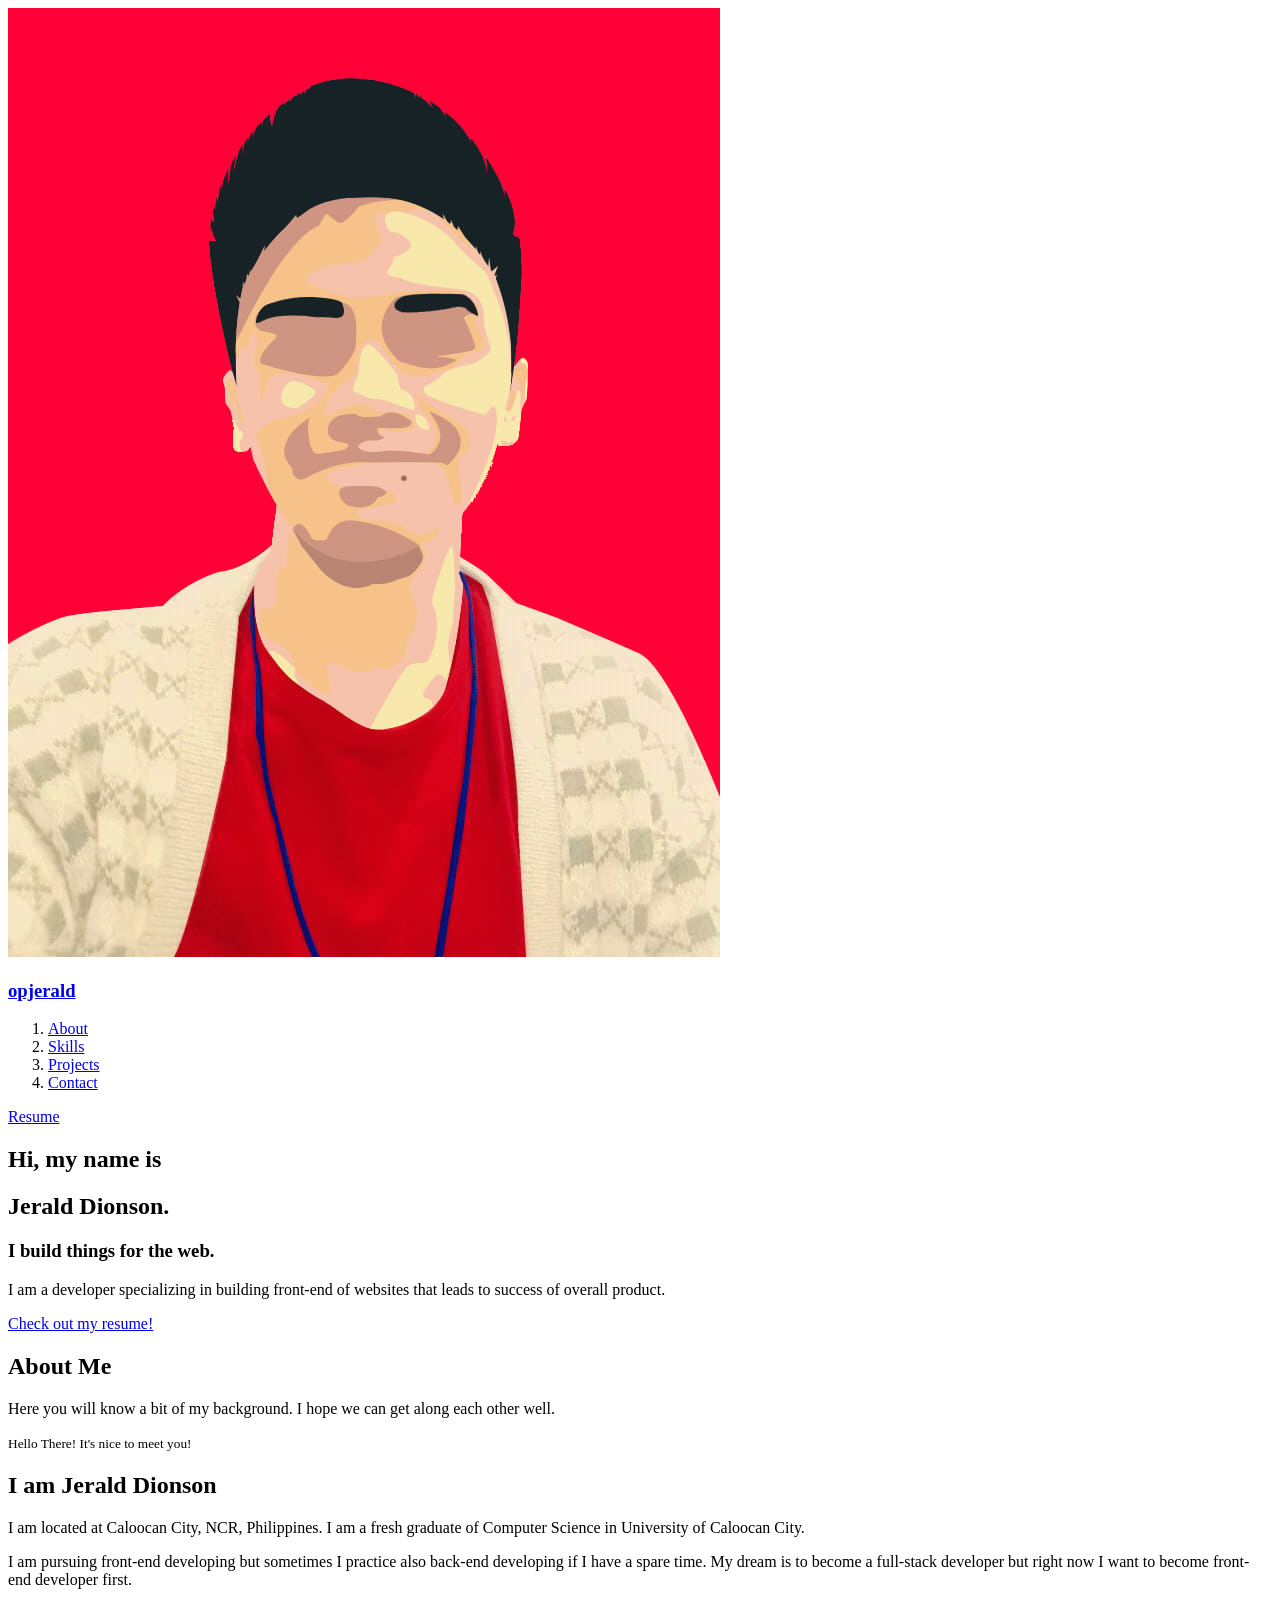
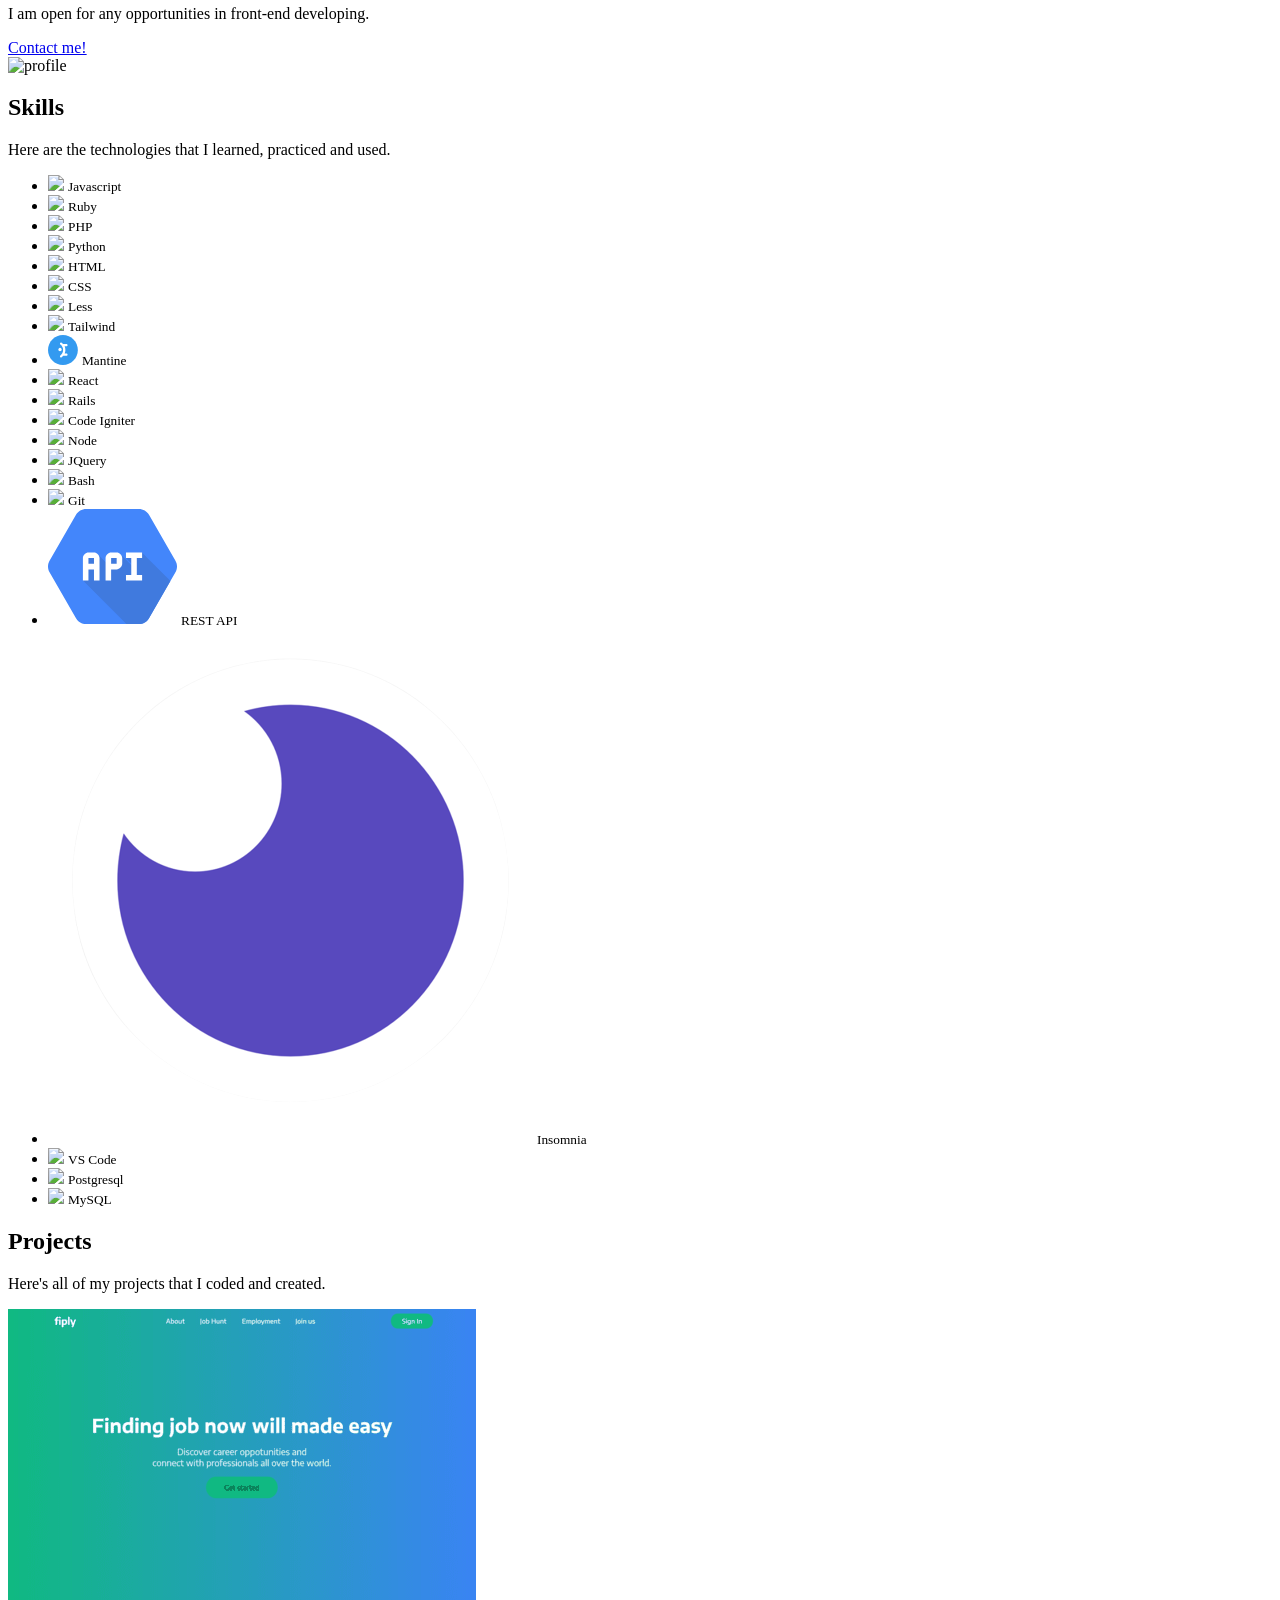
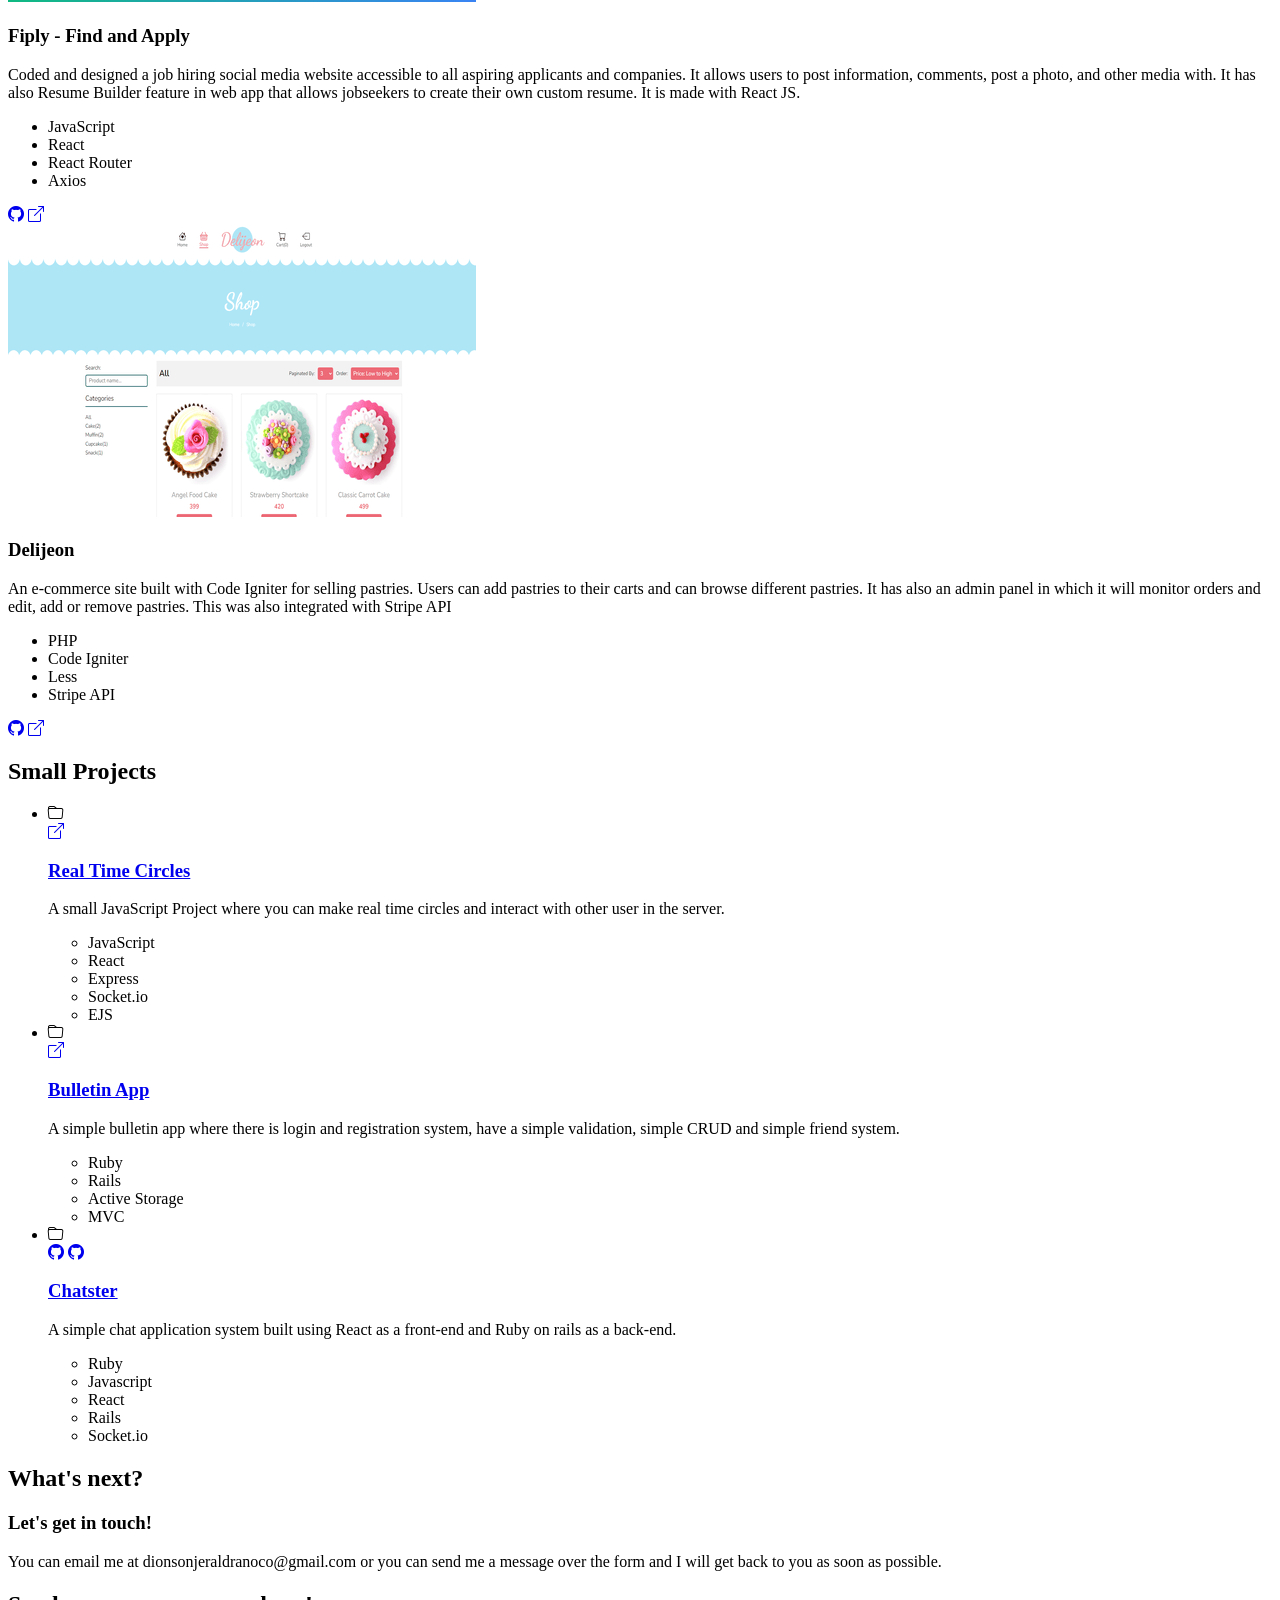
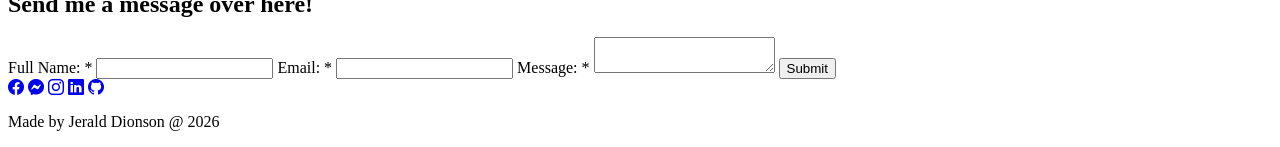
==== commit 0bacfdcb: "contact, footer and some small fix" ====
--- a/index.html
+++ b/index.html
@@ -31,7 +31,7 @@
         </ol>
       </div>
       <div class="nav-btn">
-        <a href="#">Resume</a>
+        <a href="/files/Resume.pdf">Resume</a>
         <div class="hamburger">
           <span></span>
           <span></span>
@@ -65,7 +65,7 @@
           My dream is to become a full-stack developer but right now I want to become front-end developer first.
         </p>
         <p>I am open for any opportunities in front-end developing. </p>
-        <a href="#">Contact me!</a>
+        <a href="#contact" class="nav-item">Contact me!</a>
       </div>
       <div class="img-wrapper reveal">
         <img src="/images/profile.jpg" alt="profile">
@@ -218,10 +218,11 @@
       </div>
     </div>
   </section>
+  <!-- Small Projects -->
   <section class="other-projects-container">
     <h2>Small Projects</h2>
     <ul class="project-grid">
-      <li class="project">
+      <li class="project reveal">
         <div class="project-inner">
           <header>
             <div class="project-top">
@@ -247,7 +248,7 @@
           </footer>
         </div>
       </li>
-      <li class="project">
+      <li class="project reveal">
         <div class="project-inner">
           <header>
             <div class="project-top">
@@ -272,7 +273,7 @@
           </ul>
         </div>
       </li>
-      <li class="project">
+      <li class="project reveal">
         <div class="project-inner">
           <header>
             <div class="project-top">
@@ -298,6 +299,45 @@
       </li>
     </ul>
   </section>
+  <!-- Contacts -->
+  <section id="contact" class="contact-container">
+    <div class="heading reveal">
+      <h2 class="contact-heading">What's next?</h2>
+      <h3 class="contact-subheading">Let's get in touch!</h3>
+      <p>You can email me at <span>dionsonjeraldranoco@gmail.com</span> or you can send me a message over the form and I
+        will get back to you as soon as possible.</p>
+    </div>
+    <div class="form reveal">
+      <form action="https://formsubmit.co/c5a68608f561896698b8baf07f3648e8" method="POST">
+        <h2>Send me a message over here!</h2>
+        <input type="hidden" name="_captcha" value="false">
+        <label for="name">Full Name:
+          <span class="required">*</span>
+          <span class="error name-error"></span></label>
+        <input type="text" name="name" id="name">
+        <label for="email">Email:
+          <span class="required">*</span>
+          <span class="error email-error"></span></label>
+        <input type="email" name="email" id="email">
+        <label for="message">Message:
+          <span class="required">*</span>
+          <span class="error message-error"></span></label>
+        <textarea name="message" id="message"></textarea>
+        <button type="submit">Submit</button>
+      </form>
+    </div>
+  </section>
+  <!-- Footer -->
+  <footer>
+    <div class="links">
+      <a href="https://www.facebook.com/opjerald" target="_blank"><i class="bi bi-facebook"></i></a>
+      <a href="https://www.messenger.com/t/100003537887493" target="_blank"><i class="bi bi-messenger"></i></a>
+      <a href="https://www.instagram.com/opjerald/" target="_blank"><i class="bi bi-instagram"></i></a>
+      <a href="https://www.linkedin.com/in/jerald-dionson-9a0451244/" target="_blank"><i class="bi bi-linkedin"></i></a>
+      <a href="https://github/opjerald" target="_blank"><i class="bi bi-github"></i></a>
+    </div>
+    <p>Made by Jerald Dionson @ <span class="date"></span></p>
+  </footer>
 </body>
 
 </html>
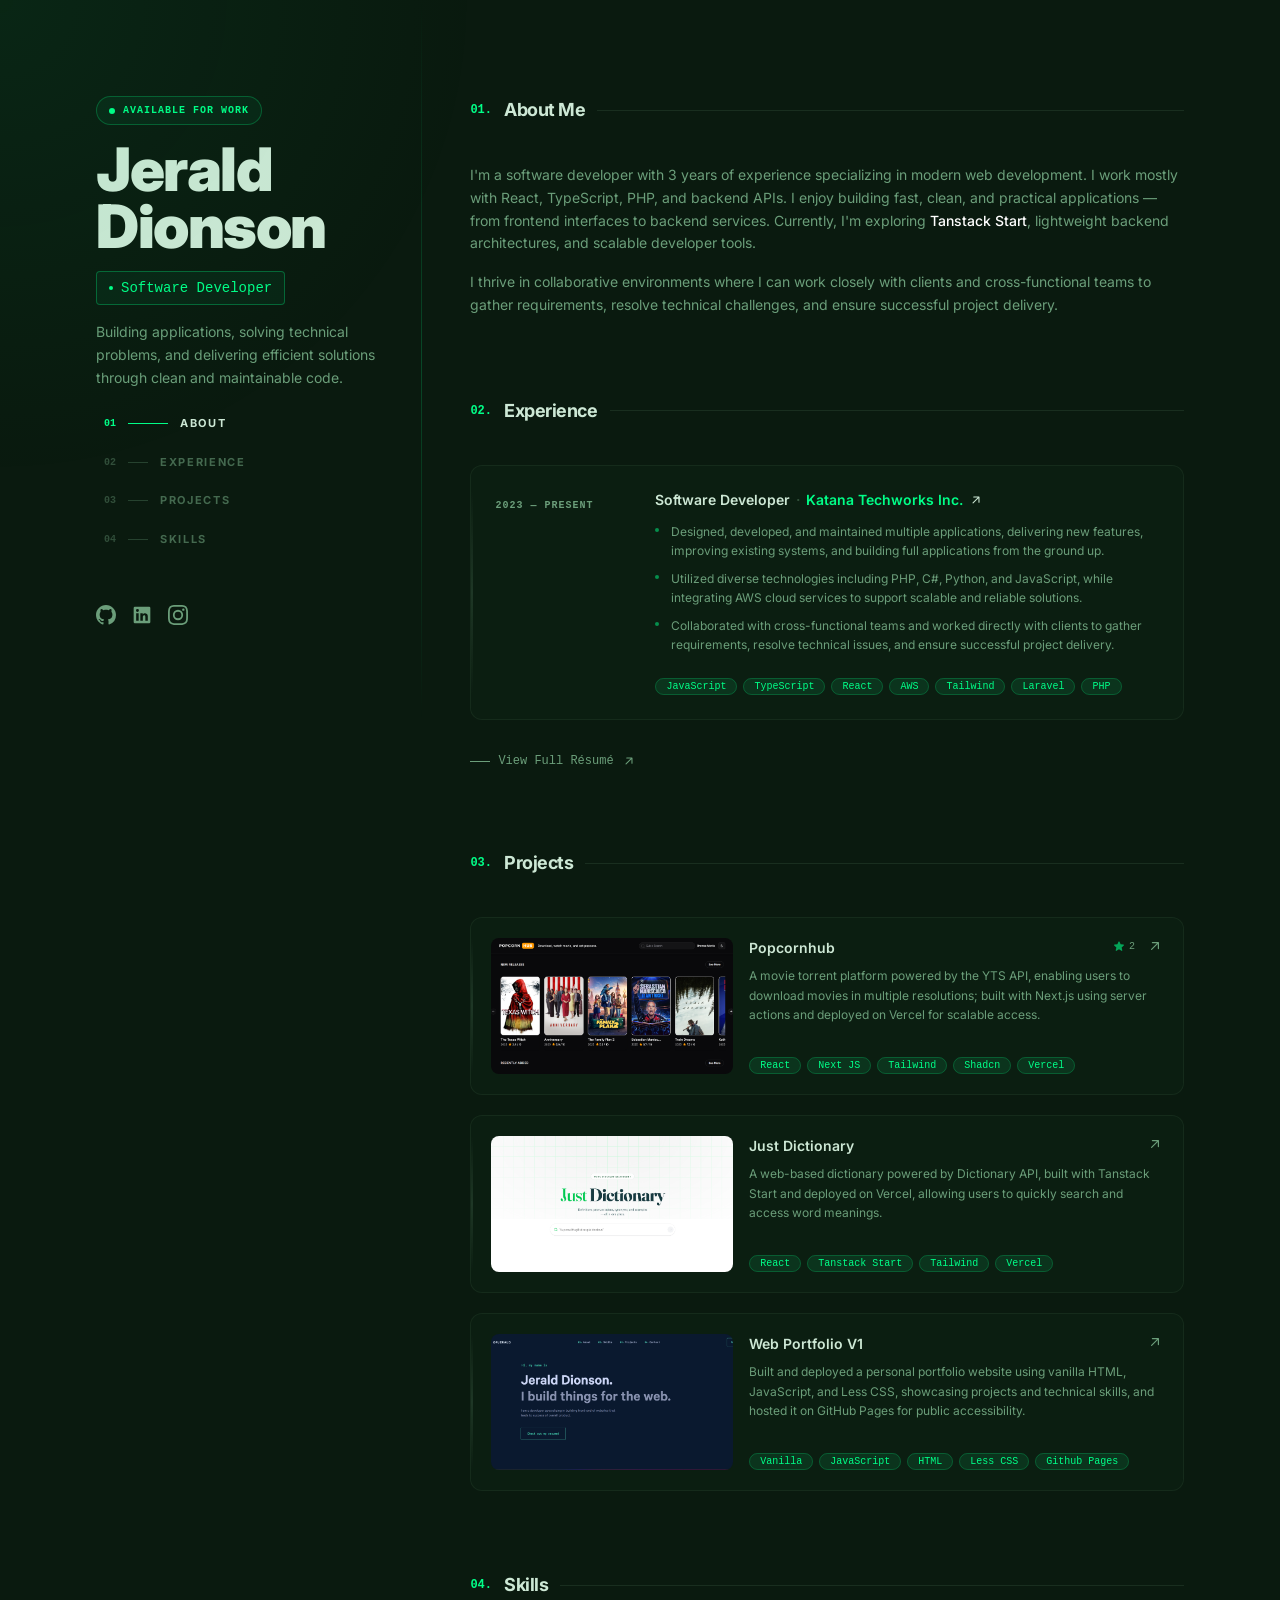
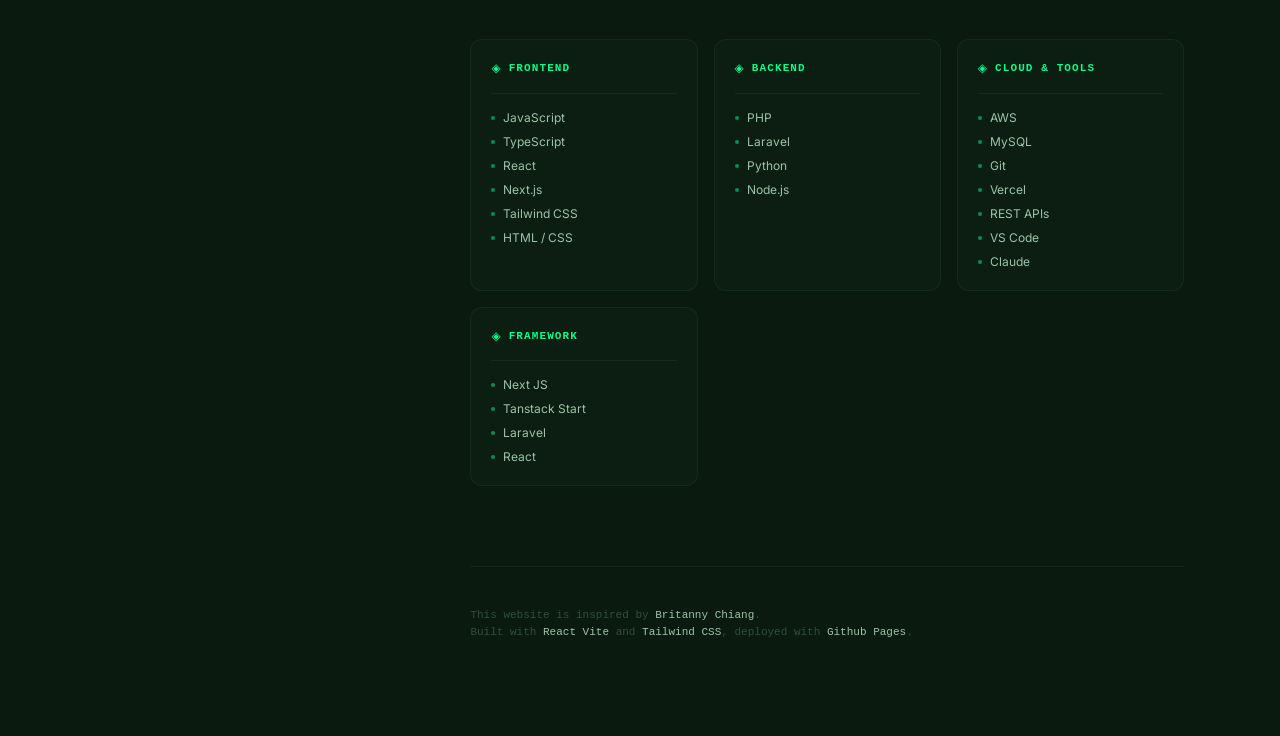
==== commit a2716929: "Update portfolio" ====
--- a/index.html
+++ b/index.html
@@ -1,343 +1,17 @@
-<!DOCTYPE html>
+<!doctype html>
 <html lang="en">
-
-<head>
-  <meta charset="UTF-8">
-  <meta http-equiv="X-UA-Compatible" content="IE=edge">
-  <meta name="viewport" content="width=device-width, initial-scale=1.0">
-  <link rel="shortcut icon" href="/images/vector-profile.jpg" type="image/x-icon">
-  <link rel="stylesheet" href="https://cdn.jsdelivr.net/npm/bootstrap-icons@1.10.2/font/bootstrap-icons.css">
-  <title>opjerald</title>
-  <link rel="stylesheet/less" type="text/css" href="/css/style.less">
-  <link rel="stylesheet" type="text/css" href="/css/fonts.css">
-  <script src="https://cdn.jsdelivr.net/npm/less"></script>
-  <script src="/js/app.js"></script>
-</head>
-
-<body>
-  <!-- Navigation Bar -->
-  <section class="navbar-container">
-    <nav>
-      <div class="profile">
-        <img src="/images/vector-profile.jpg" alt="profile">
-        <h3><a href="#home" class="nav-item">opjerald</a></h3>
-      </div>
-      <div class="nav-menu">
-        <ol class="nav-list">
-          <li><a href="#about" class="nav-item">About</a></li>
-          <li><a href="#skills" class="nav-item">Skills</a></li>
-          <li><a href="#projects" class="nav-item">Projects</a></li>
-          <li><a href="#contact" class="nav-item">Contact</a></li>
-        </ol>
-      </div>
-      <div class="nav-btn">
-        <a href="/files/Resume.pdf">Resume</a>
-        <div class="hamburger">
-          <span></span>
-          <span></span>
-          <span></span>
-        </div>
-      </div>
-    </nav>
-  </section>
-  <!-- Panels -->
-  <!-- Home -->
-  <section id="home" class="home-container">
-    <h1>Hi, my name is</h1>
-    <h2 class="big-heading">Jerald Dionson.</h2>
-    <h3 class="big-heading">I build things for the web.</h3>
-    <p>I am a developer specializing in building front-end of websites that leads to success of overall product.</p>
-    <a href="/files/Resume.pdf" target="_blank">Check out my resume!</a>
-  </section>
-  <!-- About -->
-  <section id="about" class="about-container">
-    <header>
-      <h2 class="numbered-heading">About Me</h2>
-      <p>Here you will know a bit of my background. I hope we can get along each other well.</p>
-    </header>
-    <div class="about-profile reveal">
-      <div class="background">
-        <small>Hello There! It's nice to meet you!</small>
-        <h1>I am Jerald Dionson</h1>
-        <p>I am located at Caloocan City, NCR, Philippines. I am a fresh graduate of Computer Science in University of
-          Caloocan City.</p>
-        <p>I am pursuing front-end developing but sometimes I practice also back-end developing if I have a spare time.
-          My dream is to become a full-stack developer but right now I want to become front-end developer first.
-        </p>
-        <p>I am open for any opportunities in front-end developing. </p>
-        <a href="#contact" class="nav-item">Contact me!</a>
-      </div>
-      <div class="img-wrapper reveal">
-        <img src="/images/profile.jpg" alt="profile">
-      </div>
-    </div>
-  </section>
-  <!-- Skills -->
-  <section id="skills" class="skills-container">
-    <header>
-      <h2 class="numbered-heading">Skills</h2>
-      <p>Here are the technologies that I learned, practiced and used.</p>
-    </header>
-    <ul class="skills reveal">
-      <li class="skill">
-        <img src="https://cdn.jsdelivr.net/gh/devicons/devicon/icons/javascript/javascript-original.svg" />
-        <small>Javascript</small>
-      </li>
-      <li class="skill">
-        <img src="https://cdn.jsdelivr.net/gh/devicons/devicon/icons/ruby/ruby-original.svg" />
-        <small>Ruby</small>
-      </li>
-      <li class="skill">
-        <img src="https://cdn.jsdelivr.net/gh/devicons/devicon/icons/php/php-original.svg" />
-        <small>PHP</small>
-      </li>
-      <li class="skill">
-        <img src="https://cdn.jsdelivr.net/gh/devicons/devicon/icons/python/python-original.svg" />
-        <small>Python</small>
-      </li>
-      <li class="skill">
-        <img src="https://cdn.jsdelivr.net/gh/devicons/devicon/icons/html5/html5-original.svg" />
-        <small>HTML</small>
-      </li>
-      <li class="skill">
-        <img src="https://cdn.jsdelivr.net/gh/devicons/devicon/icons/css3/css3-original.svg" />
-        <small>CSS</small>
-      </li>
-      <li class="skill">
-        <img src="https://cdn.jsdelivr.net/gh/devicons/devicon/icons/less/less-plain-wordmark.svg" />
-        <small>Less</small>
-      </li>
-      <li class="skill">
-        <img src="https://cdn.jsdelivr.net/gh/devicons/devicon/icons/tailwindcss/tailwindcss-plain.svg" />
-        <small>Tailwind</small>
-      </li>
-      <li class="skill">
-        <img src="/images/mantine.svg" alt="mantine">
-        <small>Mantine</small>
-      </li>
-      <li class="skill">
-        <img src="https://cdn.jsdelivr.net/gh/devicons/devicon/icons/react/react-original.svg" />
-        <small>React</small>
-      </li>
-      <li class="skill">
-        <img src="https://cdn.jsdelivr.net/gh/devicons/devicon/icons/rails/rails-plain.svg" />
-        <small>Rails</small>
-      </li>
-      <li class="skill">
-        <img src="https://cdn.jsdelivr.net/gh/devicons/devicon/icons/codeigniter/codeigniter-plain.svg" />
-        <small>Code Igniter</small>
-      </li>
-      <li class="skill">
-        <img src="https://cdn.jsdelivr.net/gh/devicons/devicon/icons/nodejs/nodejs-original.svg" />
-        <small>Node</small>
-      </li>
-      <li class="skill">
-        <img src="https://cdn.jsdelivr.net/gh/devicons/devicon/icons/jquery/jquery-original.svg" />
-        <small>JQuery</small>
-      </li>
-      <li class="skill">
-        <img src="https://cdn.jsdelivr.net/gh/devicons/devicon/icons/bash/bash-original.svg" />
-        <small>Bash</small>
-      </li>
-      <li class="skill">
-        <img src="https://cdn.jsdelivr.net/gh/devicons/devicon/icons/git/git-original.svg" />
-        <small>Git</small>
-      </li>
-      <li class="skill">
-        <img src="/images/api.svg" alt="rest-api">
-        <small>REST API</small>
-      </li>
-      <li class="skill">
-        <img src="/images/insomnia.png" alt="insomnia">
-        <small>Insomnia</small>
-      </li>
-      <li class="skill">
-        <img src="https://cdn.jsdelivr.net/gh/devicons/devicon/icons/vscode/vscode-original.svg" />
-        <small>VS Code</small>
-      </li>
-      <li class="skill">
-        <img src="https://cdn.jsdelivr.net/gh/devicons/devicon/icons/postgresql/postgresql-original.svg" />
-        <small>Postgresql</small>
-      </li>
-      <li class="skill">
-        <img src="https://cdn.jsdelivr.net/gh/devicons/devicon/icons/mysql/mysql-original.svg" />
-        <small>MySQL</small>
-      </li>
-    </ul>
-  </section>
-  <!-- Projects -->
-  <section id="projects" class="projects-container">
-    <header>
-      <h2 class="numbered-heading">Projects</h2>
-      <p>Here's all of my projects that I coded and created.</p>
-    </header>
-    <div class="project reveal">
-      <a href="#">
-        <img src="/images/fiply.png" alt="fiply">
-      </a>
-      <div class="project-content">
-        <h3>Fiply - Find and Apply</h3>
-        <p class="project-description">Coded and designed a job hiring social media website accessible to all
-          aspiring applicants and companies.
-          It allows users to post information, comments, post a photo, and other media with.
-          It has also Resume Builder feature in web app that allows jobseekers to create their own custom resume. It
-          is made with React JS.</p>
-        <ul>
-          <li>JavaScript</li>
-          <li>React</li>
-          <li>React Router</li>
-          <li>Axios</li>
-        </ul>
-        <div class="project-links">
-          <a href="https://github.com/opjerald/fiply-web" target="_blank"><i class="bi bi-github"></i></a>
-          <a href="https://www.youtube.com/watch?v=hEa1ro2hEZk" target="_blank"><i
-              class="bi bi-box-arrow-up-right"></i></a>
-        </div>
-      </div>
-    </div>
-    <div class="project reveal">
-      <a href="#">
-        <img src="/images/delijeon.png" alt="delijeon">
-      </a>
-      <div class="project-content">
-        <h3>Delijeon</h3>
-        <p class="project-description">An e-commerce site built with Code Igniter for selling pastries.
-          Users can add pastries to their carts and can browse different pastries.
-          It has also an admin panel in which it will monitor orders and edit, add or remove pastries.
-          This was also integrated with Stripe API</p>
-        <ul>
-          <li>PHP</li>
-          <li>Code Igniter</li>
-          <li>Less</li>
-          <li>Stripe API</li>
-        </ul>
-        <div class="project-links">
-          <a href="https://github.com/opjerald/delijeon" target="_blank"><i class="bi bi-github"></i></a>
-          <a href="https://youtu.be/O1KDLcF4eRY" target="_blank"><i class="bi bi-box-arrow-up-right"></i></a>
-        </div>
-      </div>
-    </div>
-  </section>
-  <!-- Small Projects -->
-  <section class="other-projects-container">
-    <h2>Small Projects</h2>
-    <ul class="project-grid">
-      <li class="project reveal">
-        <div class="project-inner">
-          <header>
-            <div class="project-top">
-              <i class="bi bi-folder"></i>
-              <div class="project-links">
-                <a href="https://youtu.be/VUX36_vzBwE" target="_blank"><i class="bi bi-box-arrow-up-right"></i></a>
-              </div>
-            </div>
-            <h3 class="project-title"><a href="https://youtu.be/VUX36_vzBwE" target="_blank">Real Time Circles</a></h3>
-            <p class="project-description">
-              A small JavaScript Project where you can make real time circles and interact with other user in the
-              server.
-            </p>
-          </header>
-          <footer>
-            <ul class="project-techs">
-              <li>JavaScript</li>
-              <li>React</li>
-              <li>Express</li>
-              <li>Socket.io</li>
-              <li>EJS</li>
-            </ul>
-          </footer>
-        </div>
-      </li>
-      <li class="project reveal">
-        <div class="project-inner">
-          <header>
-            <div class="project-top">
-              <i class="bi bi-folder"></i>
-              <div class="project-links">
-                <a href="https://www.youtube.com/watch?v=Kid9gG01oxg" target="_blank" target="_blank"><i
-                    class="bi bi-box-arrow-up-right"></i></a>
-              </div>
-            </div>
-            <h3 class="project-title"><a href="https://www.youtube.com/watch?v=Kid9gG01oxg" target="_blank">Bulletin
-                App</a></h3>
-            <p class="project-description">
-              A simple bulletin app where there is login and registration system, have a simple validation, simple CRUD
-              and simple friend system.
-            </p>
-          </header>
-          <ul class="project-techs">
-            <li>Ruby</li>
-            <li>Rails</li>
-            <li>Active Storage</li>
-            <li>MVC</li>
-          </ul>
-        </div>
-      </li>
-      <li class="project reveal">
-        <div class="project-inner">
-          <header>
-            <div class="project-top">
-              <i class="bi bi-folder"></i>
-              <div class="project-links">
-                <a href="https://github.com/opjerald/chatster" target="_blank"><i class="bi bi-github"></i></a>
-                <a href="https://github.com/opjerald/chatster-api" target="_blank"><i class="bi bi-github"></i></a>
-              </div>
-            </div>
-            <h3 class="project-title"><a href="#">Chatster</a></h3>
-            <p class="project-description">
-              A simple chat application system built using React as a front-end and Ruby on rails as a back-end.
-            </p>
-          </header>
-          <ul class="project-techs">
-            <li>Ruby</li>
-            <li>Javascript</li>
-            <li>React</li>
-            <li>Rails</li>
-            <li>Socket.io</li>
-          </ul>
-        </div>
-      </li>
-    </ul>
-  </section>
-  <!-- Contacts -->
-  <section id="contact" class="contact-container">
-    <div class="heading reveal">
-      <h2 class="contact-heading">What's next?</h2>
-      <h3 class="contact-subheading">Let's get in touch!</h3>
-      <p>You can email me at <span>dionsonjeraldranoco@gmail.com</span> or you can send me a message over the form and I
-        will get back to you as soon as possible.</p>
-    </div>
-    <div class="form reveal">
-      <form action="https://formsubmit.co/c5a68608f561896698b8baf07f3648e8" method="POST">
-        <h2>Send me a message over here!</h2>
-        <input type="hidden" name="_captcha" value="false">
-        <label for="name">Full Name:
-          <span class="required">*</span>
-          <span class="error name-error"></span></label>
-        <input type="text" name="name" id="name">
-        <label for="email">Email:
-          <span class="required">*</span>
-          <span class="error email-error"></span></label>
-        <input type="email" name="email" id="email">
-        <label for="message">Message:
-          <span class="required">*</span>
-          <span class="error message-error"></span></label>
-        <textarea name="message" id="message"></textarea>
-        <button type="submit">Submit</button>
-      </form>
-    </div>
-  </section>
-  <!-- Footer -->
-  <footer>
-    <div class="links">
-      <a href="https://www.facebook.com/opjerald" target="_blank"><i class="bi bi-facebook"></i></a>
-      <a href="https://www.messenger.com/t/100003537887493" target="_blank"><i class="bi bi-messenger"></i></a>
-      <a href="https://www.instagram.com/opjerald/" target="_blank"><i class="bi bi-instagram"></i></a>
-      <a href="https://www.linkedin.com/in/jerald-dionson-9a0451244/" target="_blank"><i class="bi bi-linkedin"></i></a>
-      <a href="https://github/opjerald" target="_blank"><i class="bi bi-github"></i></a>
-    </div>
-    <p>Made by Jerald Dionson @ <span class="date"></span></p>
-  </footer>
-</body>
-
-</html>+  <head>
+    <meta charset="UTF-8" />
+    <link rel="icon" type="image/svg+xml" href="/favicon.svg" />
+    <meta name="viewport" content="width=device-width, initial-scale=1.0" />
+    <title>Jerald Dionson</title>
+    <link rel="preconnect" href="https://fonts.googleapis.com" />
+    <link rel="preconnect" href="https://fonts.gstatic.com" crossorigin />
+    <link href="https://fonts.googleapis.com/css2?family=Inter:wght@300;400;500;600;700&display=swap" rel="stylesheet" />
+    <script type="module" crossorigin src="/assets/index-CzV-Qgep.js"></script>
+    <link rel="stylesheet" crossorigin href="/assets/index-CBNiubvi.css">
+  </head>
+  <body>
+    <div id="root"></div>
+  </body>
+</html>
--- a/assets/index-CBNiubvi.css
+++ b/assets/index-CBNiubvi.css
@@ -0,0 +1,2 @@
+/*! tailwindcss v4.3.0 | MIT License | https://tailwindcss.com */
+@layer properties{@supports (((-webkit-hyphens:none)) and (not (margin-trim:inline))) or ((-moz-orient:inline) and (not (color:rgb(from red r g b)))){*,:before,:after,::backdrop{--tw-rotate-x:initial;--tw-rotate-y:initial;--tw-rotate-z:initial;--tw-skew-x:initial;--tw-skew-y:initial;--tw-space-y-reverse:0;--tw-border-style:solid;--tw-gradient-position:initial;--tw-gradient-from:#0000;--tw-gradient-via:#0000;--tw-gradient-to:#0000;--tw-gradient-stops:initial;--tw-gradient-via-stops:initial;--tw-gradient-from-position:0%;--tw-gradient-via-position:50%;--tw-gradient-to-position:100%;--tw-leading:initial;--tw-font-weight:initial;--tw-tracking:initial;--tw-blur:initial;--tw-brightness:initial;--tw-contrast:initial;--tw-grayscale:initial;--tw-hue-rotate:initial;--tw-invert:initial;--tw-opacity:initial;--tw-saturate:initial;--tw-sepia:initial;--tw-drop-shadow:initial;--tw-drop-shadow-color:initial;--tw-drop-shadow-alpha:100%;--tw-drop-shadow-size:initial;--tw-duration:initial;--tw-translate-x:0;--tw-translate-y:0;--tw-translate-z:0;--tw-scale-x:1;--tw-scale-y:1;--tw-scale-z:1;--tw-shadow:0 0 #0000;--tw-shadow-color:initial;--tw-shadow-alpha:100%;--tw-inset-shadow:0 0 #0000;--tw-inset-shadow-color:initial;--tw-inset-shadow-alpha:100%;--tw-ring-color:initial;--tw-ring-shadow:0 0 #0000;--tw-inset-ring-color:initial;--tw-inset-ring-shadow:0 0 #0000;--tw-ring-inset:initial;--tw-ring-offset-width:0px;--tw-ring-offset-color:#fff;--tw-ring-offset-shadow:0 0 #0000}}}@layer theme{:root,:host{--font-sans:"Inter", system-ui, -apple-system, sans-serif;--font-mono:ui-monospace, SFMono-Regular, Menlo, Monaco, Consolas, "Liberation Mono", "Courier New", monospace;--color-black:#000;--color-white:#fff;--spacing:.25rem;--container-7xl:80rem;--text-xs:.75rem;--text-xs--line-height:calc(1 / .75);--text-sm:.875rem;--text-sm--line-height:calc(1.25 / .875);--text-lg:1.125rem;--text-lg--line-height:calc(1.75 / 1.125);--text-3xl:1.875rem;--text-3xl--line-height:calc(2.25 / 1.875);--text-5xl:3rem;--text-5xl--line-height:1;--text-6xl:3.75rem;--text-6xl--line-height:1;--font-weight-medium:500;--font-weight-semibold:600;--font-weight-bold:700;--font-weight-black:900;--tracking-tight:-.025em;--tracking-widest:.1em;--leading-relaxed:1.625;--radius-lg:.5rem;--radius-xl:.75rem;--animate-pulse:pulse 2s cubic-bezier(.4, 0, .6, 1) infinite;--blur-xl:24px;--default-transition-duration:.15s;--default-transition-timing-function:cubic-bezier(.4, 0, .2, 1);--default-font-family:var(--font-sans);--default-mono-font-family:var(--font-mono);--color-navy:#0a1a0f;--color-light-navy:#122a1a;--color-slate:#6b9e7a;--color-light-slate:#9dc4a8;--color-lightest-slate:#cde8d5;--color-teal:#0f8}}@layer base{*,:after,:before,::backdrop{box-sizing:border-box;border:0 solid;margin:0;padding:0}::file-selector-button{box-sizing:border-box;border:0 solid;margin:0;padding:0}html,:host{-webkit-text-size-adjust:100%;tab-size:4;line-height:1.5;font-family:var(--default-font-family,ui-sans-serif, system-ui, sans-serif, "Apple Color Emoji", "Segoe UI Emoji", "Segoe UI Symbol", "Noto Color Emoji");font-feature-settings:var(--default-font-feature-settings,normal);font-variation-settings:var(--default-font-variation-settings,normal);-webkit-tap-highlight-color:transparent}hr{height:0;color:inherit;border-top-width:1px}abbr:where([title]){-webkit-text-decoration:underline dotted;text-decoration:underline dotted}h1,h2,h3,h4,h5,h6{font-size:inherit;font-weight:inherit}a{color:inherit;-webkit-text-decoration:inherit;-webkit-text-decoration:inherit;-webkit-text-decoration:inherit;-webkit-text-decoration:inherit;text-decoration:inherit}b,strong{font-weight:bolder}code,kbd,samp,pre{font-family:var(--default-mono-font-family,ui-monospace, SFMono-Regular, Menlo, Monaco, Consolas, "Liberation Mono", "Courier New", monospace);font-feature-settings:var(--default-mono-font-feature-settings,normal);font-variation-settings:var(--default-mono-font-variation-settings,normal);font-size:1em}small{font-size:80%}sub,sup{vertical-align:baseline;font-size:75%;line-height:0;position:relative}sub{bottom:-.25em}sup{top:-.5em}table{text-indent:0;border-color:inherit;border-collapse:collapse}:-moz-focusring{outline:auto}progress{vertical-align:baseline}summary{display:list-item}ol,ul,menu{list-style:none}img,svg,video,canvas,audio,iframe,embed,object{vertical-align:middle;display:block}img,video{max-width:100%;height:auto}button,input,select,optgroup,textarea{font:inherit;font-feature-settings:inherit;font-variation-settings:inherit;letter-spacing:inherit;color:inherit;opacity:1;background-color:#0000;border-radius:0}::file-selector-button{font:inherit;font-feature-settings:inherit;font-variation-settings:inherit;letter-spacing:inherit;color:inherit;opacity:1;background-color:#0000;border-radius:0}:where(select:is([multiple],[size])) optgroup{font-weight:bolder}:where(select:is([multiple],[size])) optgroup option{padding-inline-start:20px}::file-selector-button{margin-inline-end:4px}::placeholder{opacity:1}@supports (not ((-webkit-appearance:-apple-pay-button))) or (contain-intrinsic-size:1px){::placeholder{color:currentColor}@supports (color:color-mix(in lab, red, red)){::placeholder{color:color-mix(in oklab, currentcolor 50%, transparent)}}}textarea{resize:vertical}::-webkit-search-decoration{-webkit-appearance:none}::-webkit-date-and-time-value{min-height:1lh;text-align:inherit}::-webkit-datetime-edit{display:inline-flex}::-webkit-datetime-edit-fields-wrapper{padding:0}::-webkit-datetime-edit{padding-block:0}::-webkit-datetime-edit-year-field{padding-block:0}::-webkit-datetime-edit-month-field{padding-block:0}::-webkit-datetime-edit-day-field{padding-block:0}::-webkit-datetime-edit-hour-field{padding-block:0}::-webkit-datetime-edit-minute-field{padding-block:0}::-webkit-datetime-edit-second-field{padding-block:0}::-webkit-datetime-edit-millisecond-field{padding-block:0}::-webkit-datetime-edit-meridiem-field{padding-block:0}::-webkit-calendar-picker-indicator{line-height:1}:-moz-ui-invalid{box-shadow:none}button,input:where([type=button],[type=reset],[type=submit]){appearance:button}::file-selector-button{appearance:button}::-webkit-inner-spin-button{height:auto}::-webkit-outer-spin-button{height:auto}[hidden]:where(:not([hidden=until-found])){display:none!important}}@layer components;@layer utilities{.pointer-events-none{pointer-events:none}.absolute{position:absolute}.fixed{position:fixed}.relative{position:relative}.inset-0{inset:calc(var(--spacing) * 0)}.-top-6{top:calc(var(--spacing) * -6)}.top-0{top:calc(var(--spacing) * 0)}.top-5{top:calc(var(--spacing) * 5)}.top-6{top:calc(var(--spacing) * 6)}.-right-6{right:calc(var(--spacing) * -6)}.right-0{right:calc(var(--spacing) * 0)}.bottom-5{bottom:calc(var(--spacing) * 5)}.bottom-6{bottom:calc(var(--spacing) * 6)}.left-0{left:calc(var(--spacing) * 0)}.z-30{z-index:30}.mx-auto{margin-inline:auto}.mt-1\.5{margin-top:calc(var(--spacing) * 1.5)}.mt-3{margin-top:calc(var(--spacing) * 3)}.mt-4{margin-top:calc(var(--spacing) * 4)}.mt-6{margin-top:calc(var(--spacing) * 6)}.mt-12{margin-top:calc(var(--spacing) * 12)}.mb-2{margin-bottom:calc(var(--spacing) * 2)}.mb-3{margin-bottom:calc(var(--spacing) * 3)}.mb-4{margin-bottom:calc(var(--spacing) * 4)}.mb-10{margin-bottom:calc(var(--spacing) * 10)}.block{display:block}.flex{display:flex}.grid{display:grid}.hidden{display:none}.inline{display:inline}.inline-flex{display:inline-flex}.h-1{height:calc(var(--spacing) * 1)}.h-1\.5{height:calc(var(--spacing) * 1.5)}.h-3{height:calc(var(--spacing) * 3)}.h-3\.5{height:calc(var(--spacing) * 3.5)}.h-4{height:calc(var(--spacing) * 4)}.h-5{height:calc(var(--spacing) * 5)}.h-16{height:calc(var(--spacing) * 16)}.h-full{height:100%}.h-px{height:1px}.w-0\.5{width:calc(var(--spacing) * .5)}.w-1{width:calc(var(--spacing) * 1)}.w-1\.5{width:calc(var(--spacing) * 1.5)}.w-3{width:calc(var(--spacing) * 3)}.w-3\.5{width:calc(var(--spacing) * 3.5)}.w-4{width:calc(var(--spacing) * 4)}.w-5{width:calc(var(--spacing) * 5)}.w-10{width:calc(var(--spacing) * 10)}.w-16{width:calc(var(--spacing) * 16)}.w-full{width:100%}.w-px{width:1px}.max-w-7xl{max-width:var(--container-7xl)}.max-w-70{max-width:calc(var(--spacing) * 70)}.flex-1{flex:1}.shrink-0{flex-shrink:0}.transform{transform:var(--tw-rotate-x,) var(--tw-rotate-y,) var(--tw-rotate-z,) var(--tw-skew-x,) var(--tw-skew-y,)}.animate-pulse{animation:var(--animate-pulse)}.scroll-mt-20{scroll-margin-top:calc(var(--spacing) * 20)}.grid-cols-1{grid-template-columns:repeat(1,minmax(0,1fr))}.flex-col{flex-direction:column}.flex-wrap{flex-wrap:wrap}.items-center{align-items:center}.items-start{align-items:flex-start}.justify-between{justify-content:space-between}.justify-center{justify-content:center}.gap-1{gap:calc(var(--spacing) * 1)}.gap-1\.5{gap:calc(var(--spacing) * 1.5)}.gap-2{gap:calc(var(--spacing) * 2)}.gap-3{gap:calc(var(--spacing) * 3)}.gap-4{gap:calc(var(--spacing) * 4)}:where(.space-y-0\.5>:not(:last-child)){--tw-space-y-reverse:0;margin-block-start:calc(calc(var(--spacing) * .5) * var(--tw-space-y-reverse));margin-block-end:calc(calc(var(--spacing) * .5) * calc(1 - var(--tw-space-y-reverse)))}:where(.space-y-2>:not(:last-child)){--tw-space-y-reverse:0;margin-block-start:calc(calc(var(--spacing) * 2) * var(--tw-space-y-reverse));margin-block-end:calc(calc(var(--spacing) * 2) * calc(1 - var(--tw-space-y-reverse)))}:where(.space-y-4>:not(:last-child)){--tw-space-y-reverse:0;margin-block-start:calc(calc(var(--spacing) * 4) * var(--tw-space-y-reverse));margin-block-end:calc(calc(var(--spacing) * 4) * calc(1 - var(--tw-space-y-reverse)))}:where(.space-y-5>:not(:last-child)){--tw-space-y-reverse:0;margin-block-start:calc(calc(var(--spacing) * 5) * var(--tw-space-y-reverse));margin-block-end:calc(calc(var(--spacing) * 5) * calc(1 - var(--tw-space-y-reverse)))}.overflow-hidden{overflow:hidden}.rounded{border-radius:.25rem}.rounded-full{border-radius:3.40282e38px}.rounded-lg{border-radius:var(--radius-lg)}.rounded-xl{border-radius:var(--radius-xl)}.rounded-r{border-top-right-radius:.25rem;border-bottom-right-radius:.25rem}.border{border-style:var(--tw-border-style);border-width:1px}.border-t{border-top-style:var(--tw-border-style);border-top-width:1px}.border-slate\/10{border-color:#6b9e7a1a}@supports (color:color-mix(in lab, red, red)){.border-slate\/10{border-color:color-mix(in oklab, var(--color-slate) 10%, transparent)}}.border-teal\/20{border-color:#0f83}@supports (color:color-mix(in lab, red, red)){.border-teal\/20{border-color:color-mix(in oklab, var(--color-teal) 20%, transparent)}}.border-teal\/25{border-color:#00ff8840}@supports (color:color-mix(in lab, red, red)){.border-teal\/25{border-color:color-mix(in oklab, var(--color-teal) 25%, transparent)}}.border-teal\/30{border-color:#00ff884d}@supports (color:color-mix(in lab, red, red)){.border-teal\/30{border-color:color-mix(in oklab, var(--color-teal) 30%, transparent)}}.bg-current{background-color:currentColor}.bg-light-navy\/30{background-color:#122a1a4d}@supports (color:color-mix(in lab, red, red)){.bg-light-navy\/30{background-color:color-mix(in oklab, var(--color-light-navy) 30%, transparent)}}.bg-navy{background-color:var(--color-navy)}.bg-navy\/60{background-color:#0a1a0f99}@supports (color:color-mix(in lab, red, red)){.bg-navy\/60{background-color:color-mix(in oklab, var(--color-navy) 60%, transparent)}}.bg-slate\/10{background-color:#6b9e7a1a}@supports (color:color-mix(in lab, red, red)){.bg-slate\/10{background-color:color-mix(in oklab, var(--color-slate) 10%, transparent)}}.bg-slate\/15{background-color:#6b9e7a26}@supports (color:color-mix(in lab, red, red)){.bg-slate\/15{background-color:color-mix(in oklab, var(--color-slate) 15%, transparent)}}.bg-slate\/30{background-color:#6b9e7a4d}@supports (color:color-mix(in lab, red, red)){.bg-slate\/30{background-color:color-mix(in oklab, var(--color-slate) 30%, transparent)}}.bg-teal{background-color:var(--color-teal)}.bg-teal\/5{background-color:#00ff880d}@supports (color:color-mix(in lab, red, red)){.bg-teal\/5{background-color:color-mix(in oklab, var(--color-teal) 5%, transparent)}}.bg-teal\/10{background-color:#00ff881a}@supports (color:color-mix(in lab, red, red)){.bg-teal\/10{background-color:color-mix(in oklab, var(--color-teal) 10%, transparent)}}.bg-teal\/50{background-color:#00ff8880}@supports (color:color-mix(in lab, red, red)){.bg-teal\/50{background-color:color-mix(in oklab, var(--color-teal) 50%, transparent)}}.bg-linear-to-b{--tw-gradient-position:to bottom}@supports (background-image:linear-gradient(in lab, red, red)){.bg-linear-to-b{--tw-gradient-position:to bottom in oklab}}.bg-linear-to-b{background-image:linear-gradient(var(--tw-gradient-stops))}.bg-linear-to-br{--tw-gradient-position:to bottom right}@supports (background-image:linear-gradient(in lab, red, red)){.bg-linear-to-br{--tw-gradient-position:to bottom right in oklab}}.bg-linear-to-br{background-image:linear-gradient(var(--tw-gradient-stops))}.from-teal\/10{--tw-gradient-from:#00ff881a}@supports (color:color-mix(in lab, red, red)){.from-teal\/10{--tw-gradient-from:color-mix(in oklab, var(--color-teal) 10%, transparent)}}.from-teal\/10{--tw-gradient-stops:var(--tw-gradient-via-stops,var(--tw-gradient-position), var(--tw-gradient-from) var(--tw-gradient-from-position), var(--tw-gradient-to) var(--tw-gradient-to-position))}.from-transparent{--tw-gradient-from:transparent;--tw-gradient-stops:var(--tw-gradient-via-stops,var(--tw-gradient-position), var(--tw-gradient-from) var(--tw-gradient-from-position), var(--tw-gradient-to) var(--tw-gradient-to-position))}.via-navy{--tw-gradient-via:var(--color-navy);--tw-gradient-via-stops:var(--tw-gradient-position), var(--tw-gradient-from) var(--tw-gradient-from-position), var(--tw-gradient-via) var(--tw-gradient-via-position), var(--tw-gradient-to) var(--tw-gradient-to-position);--tw-gradient-stops:var(--tw-gradient-via-stops)}.via-slate\/20{--tw-gradient-via:#6b9e7a33}@supports (color:color-mix(in lab, red, red)){.via-slate\/20{--tw-gradient-via:color-mix(in oklab, var(--color-slate) 20%, transparent)}}.via-slate\/20{--tw-gradient-via-stops:var(--tw-gradient-position), var(--tw-gradient-from) var(--tw-gradient-from-position), var(--tw-gradient-via) var(--tw-gradient-via-position), var(--tw-gradient-to) var(--tw-gradient-to-position);--tw-gradient-stops:var(--tw-gradient-via-stops)}.via-teal\/20{--tw-gradient-via:#0f83}@supports (color:color-mix(in lab, red, red)){.via-teal\/20{--tw-gradient-via:color-mix(in oklab, var(--color-teal) 20%, transparent)}}.via-teal\/20{--tw-gradient-via-stops:var(--tw-gradient-position), var(--tw-gradient-from) var(--tw-gradient-from-position), var(--tw-gradient-via) var(--tw-gradient-via-position), var(--tw-gradient-to) var(--tw-gradient-to-position);--tw-gradient-stops:var(--tw-gradient-via-stops)}.to-light-navy{--tw-gradient-to:var(--color-light-navy);--tw-gradient-stops:var(--tw-gradient-via-stops,var(--tw-gradient-position), var(--tw-gradient-from) var(--tw-gradient-from-position), var(--tw-gradient-to) var(--tw-gradient-to-position))}.to-transparent{--tw-gradient-to:transparent;--tw-gradient-stops:var(--tw-gradient-via-stops,var(--tw-gradient-position), var(--tw-gradient-from) var(--tw-gradient-from-position), var(--tw-gradient-to) var(--tw-gradient-to-position))}.object-cover{object-fit:cover}.p-5{padding:calc(var(--spacing) * 5)}.p-6{padding:calc(var(--spacing) * 6)}.px-2\.5{padding-inline:calc(var(--spacing) * 2.5)}.px-3{padding-inline:calc(var(--spacing) * 3)}.px-6{padding-inline:calc(var(--spacing) * 6)}.py-0\.5{padding-block:calc(var(--spacing) * .5)}.py-1\.5{padding-block:calc(var(--spacing) * 1.5)}.py-2\.5{padding-block:calc(var(--spacing) * 2.5)}.pt-10{padding-top:calc(var(--spacing) * 10)}.pt-12{padding-top:calc(var(--spacing) * 12)}.pt-16{padding-top:calc(var(--spacing) * 16)}.pb-16{padding-bottom:calc(var(--spacing) * 16)}.pb-20{padding-bottom:calc(var(--spacing) * 20)}.text-right{text-align:right}.font-mono{font-family:var(--font-mono)}.font-sans{font-family:var(--font-sans)}.text-3xl{font-size:var(--text-3xl);line-height:var(--tw-leading,var(--text-3xl--line-height))}.text-5xl{font-size:var(--text-5xl);line-height:var(--tw-leading,var(--text-5xl--line-height))}.text-lg{font-size:var(--text-lg);line-height:var(--tw-leading,var(--text-lg--line-height))}.text-sm{font-size:var(--text-sm);line-height:var(--tw-leading,var(--text-sm--line-height))}.text-xs{font-size:var(--text-xs);line-height:var(--tw-leading,var(--text-xs--line-height))}.text-\[10px\]{font-size:10px}.text-\[11px\]{font-size:11px}.leading-\[0\.95\]{--tw-leading:.95;line-height:.95}.leading-relaxed{--tw-leading:var(--leading-relaxed);line-height:var(--leading-relaxed)}.font-black{--tw-font-weight:var(--font-weight-black);font-weight:var(--font-weight-black)}.font-bold{--tw-font-weight:var(--font-weight-bold);font-weight:var(--font-weight-bold)}.font-medium{--tw-font-weight:var(--font-weight-medium);font-weight:var(--font-weight-medium)}.font-semibold{--tw-font-weight:var(--font-weight-semibold);font-weight:var(--font-weight-semibold)}.tracking-\[0\.15em\]{--tw-tracking:.15em;letter-spacing:.15em}.tracking-tight{--tw-tracking:var(--tracking-tight);letter-spacing:var(--tracking-tight)}.tracking-widest{--tw-tracking:var(--tracking-widest);letter-spacing:var(--tracking-widest)}.whitespace-nowrap{white-space:nowrap}.text-light-slate{color:var(--color-light-slate)}.text-lightest-slate{color:var(--color-lightest-slate)}.text-slate{color:var(--color-slate)}.text-slate\/40{color:#6b9e7a66}@supports (color:color-mix(in lab, red, red)){.text-slate\/40{color:color-mix(in oklab, var(--color-slate) 40%, transparent)}}.text-slate\/60{color:#6b9e7a99}@supports (color:color-mix(in lab, red, red)){.text-slate\/60{color:color-mix(in oklab, var(--color-slate) 60%, transparent)}}.text-teal{color:var(--color-teal)}.text-teal\/20{color:#0f83}@supports (color:color-mix(in lab, red, red)){.text-teal\/20{color:color-mix(in oklab, var(--color-teal) 20%, transparent)}}.text-teal\/60{color:#0f89}@supports (color:color-mix(in lab, red, red)){.text-teal\/60{color:color-mix(in oklab, var(--color-teal) 60%, transparent)}}.text-white{color:var(--color-white)}.uppercase{text-transform:uppercase}.opacity-0{opacity:0}.blur-xl{--tw-blur:blur(var(--blur-xl));filter:var(--tw-blur,) var(--tw-brightness,) var(--tw-contrast,) var(--tw-grayscale,) var(--tw-hue-rotate,) var(--tw-invert,) var(--tw-saturate,) var(--tw-sepia,) var(--tw-drop-shadow,)}.filter{filter:var(--tw-blur,) var(--tw-brightness,) var(--tw-contrast,) var(--tw-grayscale,) var(--tw-hue-rotate,) var(--tw-invert,) var(--tw-saturate,) var(--tw-sepia,) var(--tw-drop-shadow,)}.transition{transition-property:color,background-color,border-color,outline-color,text-decoration-color,fill,stroke,--tw-gradient-from,--tw-gradient-via,--tw-gradient-to,opacity,box-shadow,transform,translate,scale,rotate,filter,-webkit-backdrop-filter,backdrop-filter,display,content-visibility,overlay,pointer-events;transition-timing-function:var(--tw-ease,var(--default-transition-timing-function));transition-duration:var(--tw-duration,var(--default-transition-duration))}.transition-all{transition-property:all;transition-timing-function:var(--tw-ease,var(--default-transition-timing-function));transition-duration:var(--tw-duration,var(--default-transition-duration))}.transition-colors{transition-property:color,background-color,border-color,outline-color,text-decoration-color,fill,stroke,--tw-gradient-from,--tw-gradient-via,--tw-gradient-to;transition-timing-function:var(--tw-ease,var(--default-transition-timing-function));transition-duration:var(--tw-duration,var(--default-transition-duration))}.transition-opacity{transition-property:opacity;transition-timing-function:var(--tw-ease,var(--default-transition-timing-function));transition-duration:var(--tw-duration,var(--default-transition-duration))}.transition-transform{transition-property:transform,translate,scale,rotate;transition-timing-function:var(--tw-ease,var(--default-transition-timing-function));transition-duration:var(--tw-duration,var(--default-transition-duration))}.duration-200{--tw-duration:.2s;transition-duration:.2s}.duration-300{--tw-duration:.3s;transition-duration:.3s}.duration-500{--tw-duration:.5s;transition-duration:.5s}@media (hover:hover){.group-hover\:w-8:is(:where(.group):hover *){width:calc(var(--spacing) * 8)}.group-hover\:w-10:is(:where(.group):hover *){width:calc(var(--spacing) * 10)}.group-hover\:translate-x-0\.5:is(:where(.group):hover *){--tw-translate-x:calc(var(--spacing) * .5);translate:var(--tw-translate-x) var(--tw-translate-y)}.group-hover\:-translate-y-0\.5:is(:where(.group):hover *){--tw-translate-y:calc(var(--spacing) * -.5);translate:var(--tw-translate-x) var(--tw-translate-y)}.group-hover\:scale-105:is(:where(.group):hover *){--tw-scale-x:105%;--tw-scale-y:105%;--tw-scale-z:105%;scale:var(--tw-scale-x) var(--tw-scale-y)}.group-hover\:bg-slate\/60:is(:where(.group):hover *){background-color:#6b9e7a99}@supports (color:color-mix(in lab, red, red)){.group-hover\:bg-slate\/60:is(:where(.group):hover *){background-color:color-mix(in oklab, var(--color-slate) 60%, transparent)}}.group-hover\:bg-teal:is(:where(.group):hover *){background-color:var(--color-teal)}.group-hover\:bg-teal\/20:is(:where(.group):hover *){background-color:#0f83}@supports (color:color-mix(in lab, red, red)){.group-hover\:bg-teal\/20:is(:where(.group):hover *){background-color:color-mix(in oklab, var(--color-teal) 20%, transparent)}}.group-hover\:via-teal:is(:where(.group):hover *){--tw-gradient-via:var(--color-teal);--tw-gradient-via-stops:var(--tw-gradient-position), var(--tw-gradient-from) var(--tw-gradient-from-position), var(--tw-gradient-via) var(--tw-gradient-via-position), var(--tw-gradient-to) var(--tw-gradient-to-position);--tw-gradient-stops:var(--tw-gradient-via-stops)}.group-hover\:text-lightest-slate:is(:where(.group):hover *){color:var(--color-lightest-slate)}.group-hover\:text-slate\/70:is(:where(.group):hover *){color:#6b9e7ab3}@supports (color:color-mix(in lab, red, red)){.group-hover\:text-slate\/70:is(:where(.group):hover *){color:color-mix(in oklab, var(--color-slate) 70%, transparent)}}.group-hover\:opacity-100:is(:where(.group):hover *){opacity:1}.hover\:-translate-y-0\.5:hover{--tw-translate-y:calc(var(--spacing) * -.5);translate:var(--tw-translate-x) var(--tw-translate-y)}.hover\:border-teal\/30:hover{border-color:#00ff884d}@supports (color:color-mix(in lab, red, red)){.hover\:border-teal\/30:hover{border-color:color-mix(in oklab, var(--color-teal) 30%, transparent)}}.hover\:bg-light-navy\/50:hover{background-color:#122a1a80}@supports (color:color-mix(in lab, red, red)){.hover\:bg-light-navy\/50:hover{background-color:color-mix(in oklab, var(--color-light-navy) 50%, transparent)}}.hover\:bg-light-navy\/60:hover{background-color:#122a1a99}@supports (color:color-mix(in lab, red, red)){.hover\:bg-light-navy\/60:hover{background-color:color-mix(in oklab, var(--color-light-navy) 60%, transparent)}}.hover\:text-teal:hover{color:var(--color-teal)}.hover\:shadow-lg:hover{--tw-shadow:0 10px 15px -3px var(--tw-shadow-color,#0000001a), 0 4px 6px -4px var(--tw-shadow-color,#0000001a);box-shadow:var(--tw-inset-shadow), var(--tw-inset-ring-shadow), var(--tw-ring-offset-shadow), var(--tw-ring-shadow), var(--tw-shadow)}.hover\:shadow-xl:hover{--tw-shadow:0 20px 25px -5px var(--tw-shadow-color,#0000001a), 0 8px 10px -6px var(--tw-shadow-color,#0000001a);box-shadow:var(--tw-inset-shadow), var(--tw-inset-ring-shadow), var(--tw-ring-offset-shadow), var(--tw-ring-shadow), var(--tw-shadow)}.hover\:shadow-black\/20:hover{--tw-shadow-color:#0003}@supports (color:color-mix(in lab, red, red)){.hover\:shadow-black\/20:hover{--tw-shadow-color:color-mix(in oklab, color-mix(in oklab, var(--color-black) 20%, transparent) var(--tw-shadow-alpha), transparent)}}.hover\:shadow-teal\/5:hover{--tw-shadow-color:#00ff880d}@supports (color:color-mix(in lab, red, red)){.hover\:shadow-teal\/5:hover{--tw-shadow-color:color-mix(in oklab, color-mix(in oklab, var(--color-teal) 5%, transparent) var(--tw-shadow-alpha), transparent)}}}@media (width>=40rem){.sm\:col-span-3{grid-column:span 3/span 3}.sm\:col-span-5{grid-column:span 5/span 5}.sm\:mb-0{margin-bottom:calc(var(--spacing) * 0)}.sm\:flex{display:flex}.sm\:w-32{width:calc(var(--spacing) * 32)}.sm\:grid-cols-3{grid-template-columns:repeat(3,minmax(0,1fr))}.sm\:grid-cols-8{grid-template-columns:repeat(8,minmax(0,1fr))}.sm\:items-start{align-items:flex-start}.sm\:gap-8{gap:calc(var(--spacing) * 8)}.sm\:text-6xl{font-size:var(--text-6xl);line-height:var(--tw-leading,var(--text-6xl--line-height))}}@media (width>=48rem){.md\:px-12{padding-inline:calc(var(--spacing) * 12)}}@media (width>=64rem){.lg\:sticky{position:sticky}.lg\:top-0{top:calc(var(--spacing) * 0)}.lg\:block{display:block}.lg\:flex{display:flex}.lg\:max-h-screen{max-height:100vh}.lg\:w-\[30\%\]{width:30%}.lg\:flex-1{flex:1}.lg\:flex-col{flex-direction:column}.lg\:items-start{align-items:flex-start}.lg\:justify-between{justify-content:space-between}.lg\:gap-12{gap:calc(var(--spacing) * 12)}.lg\:px-24{padding-inline:calc(var(--spacing) * 24)}.lg\:py-24{padding-block:calc(var(--spacing) * 24)}.lg\:pt-0{padding-top:calc(var(--spacing) * 0)}@media (hover:hover){.lg\:group-hover\/list\:opacity-50:is(:where(.group\/list):hover *){opacity:.5}.lg\:hover\:opacity-100\!:hover{opacity:1!important}}}}html{scroll-behavior:smooth}body{margin:0}::selection{color:#0f8;background-color:#0f83}:focus-visible{outline-offset:3px;border-radius:2px;outline:2px solid #0f8}@property --tw-rotate-x{syntax:"*";inherits:false}@property --tw-rotate-y{syntax:"*";inherits:false}@property --tw-rotate-z{syntax:"*";inherits:false}@property --tw-skew-x{syntax:"*";inherits:false}@property --tw-skew-y{syntax:"*";inherits:false}@property --tw-space-y-reverse{syntax:"*";inherits:false;initial-value:0}@property --tw-border-style{syntax:"*";inherits:false;initial-value:solid}@property --tw-gradient-position{syntax:"*";inherits:false}@property --tw-gradient-from{syntax:"<color>";inherits:false;initial-value:#0000}@property --tw-gradient-via{syntax:"<color>";inherits:false;initial-value:#0000}@property --tw-gradient-to{syntax:"<color>";inherits:false;initial-value:#0000}@property --tw-gradient-stops{syntax:"*";inherits:false}@property --tw-gradient-via-stops{syntax:"*";inherits:false}@property --tw-gradient-from-position{syntax:"<length-percentage>";inherits:false;initial-value:0%}@property --tw-gradient-via-position{syntax:"<length-percentage>";inherits:false;initial-value:50%}@property --tw-gradient-to-position{syntax:"<length-percentage>";inherits:false;initial-value:100%}@property --tw-leading{syntax:"*";inherits:false}@property --tw-font-weight{syntax:"*";inherits:false}@property --tw-tracking{syntax:"*";inherits:false}@property --tw-blur{syntax:"*";inherits:false}@property --tw-brightness{syntax:"*";inherits:false}@property --tw-contrast{syntax:"*";inherits:false}@property --tw-grayscale{syntax:"*";inherits:false}@property --tw-hue-rotate{syntax:"*";inherits:false}@property --tw-invert{syntax:"*";inherits:false}@property --tw-opacity{syntax:"*";inherits:false}@property --tw-saturate{syntax:"*";inherits:false}@property --tw-sepia{syntax:"*";inherits:false}@property --tw-drop-shadow{syntax:"*";inherits:false}@property --tw-drop-shadow-color{syntax:"*";inherits:false}@property --tw-drop-shadow-alpha{syntax:"<percentage>";inherits:false;initial-value:100%}@property --tw-drop-shadow-size{syntax:"*";inherits:false}@property --tw-duration{syntax:"*";inherits:false}@property --tw-translate-x{syntax:"*";inherits:false;initial-value:0}@property --tw-translate-y{syntax:"*";inherits:false;initial-value:0}@property --tw-translate-z{syntax:"*";inherits:false;initial-value:0}@property --tw-scale-x{syntax:"*";inherits:false;initial-value:1}@property --tw-scale-y{syntax:"*";inherits:false;initial-value:1}@property --tw-scale-z{syntax:"*";inherits:false;initial-value:1}@property --tw-shadow{syntax:"*";inherits:false;initial-value:0 0 #0000}@property --tw-shadow-color{syntax:"*";inherits:false}@property --tw-shadow-alpha{syntax:"<percentage>";inherits:false;initial-value:100%}@property --tw-inset-shadow{syntax:"*";inherits:false;initial-value:0 0 #0000}@property --tw-inset-shadow-color{syntax:"*";inherits:false}@property --tw-inset-shadow-alpha{syntax:"<percentage>";inherits:false;initial-value:100%}@property --tw-ring-color{syntax:"*";inherits:false}@property --tw-ring-shadow{syntax:"*";inherits:false;initial-value:0 0 #0000}@property --tw-inset-ring-color{syntax:"*";inherits:false}@property --tw-inset-ring-shadow{syntax:"*";inherits:false;initial-value:0 0 #0000}@property --tw-ring-inset{syntax:"*";inherits:false}@property --tw-ring-offset-width{syntax:"<length>";inherits:false;initial-value:0}@property --tw-ring-offset-color{syntax:"*";inherits:false;initial-value:#fff}@property --tw-ring-offset-shadow{syntax:"*";inherits:false;initial-value:0 0 #0000}@keyframes pulse{50%{opacity:.5}}
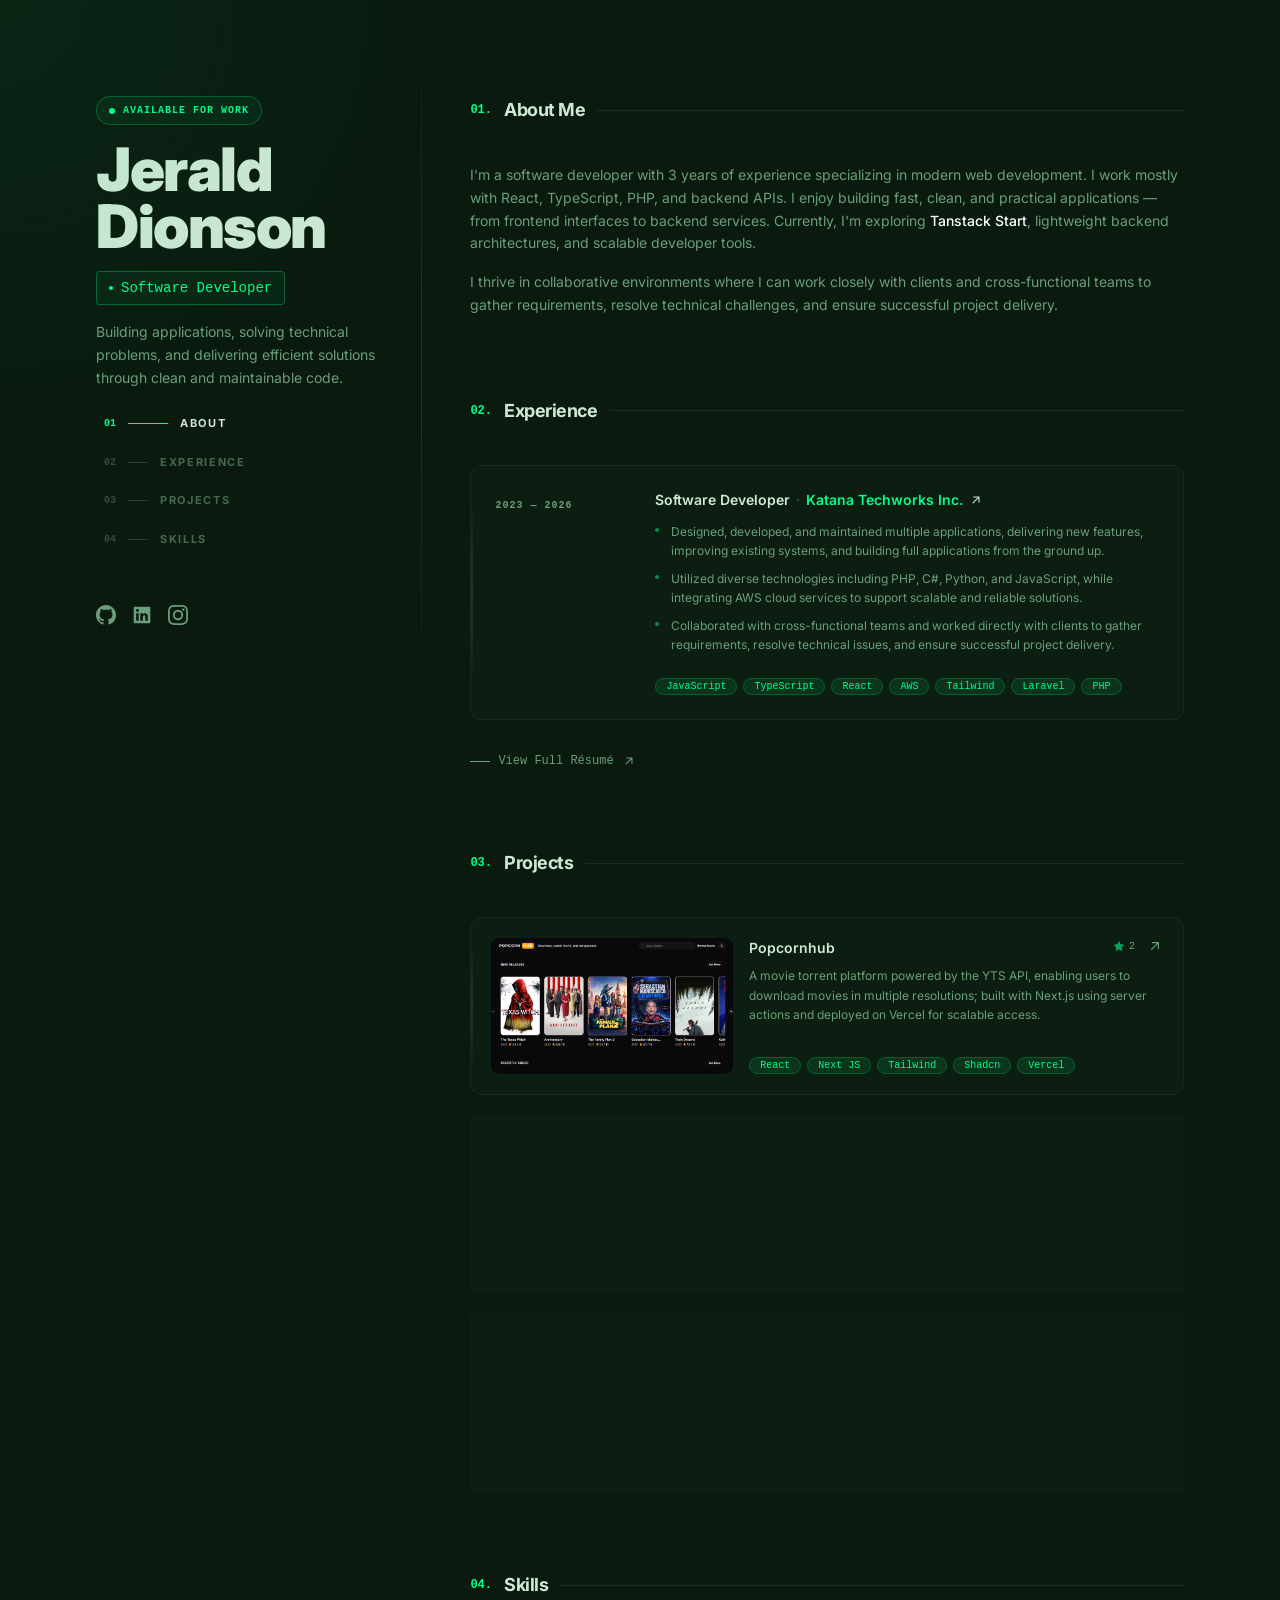
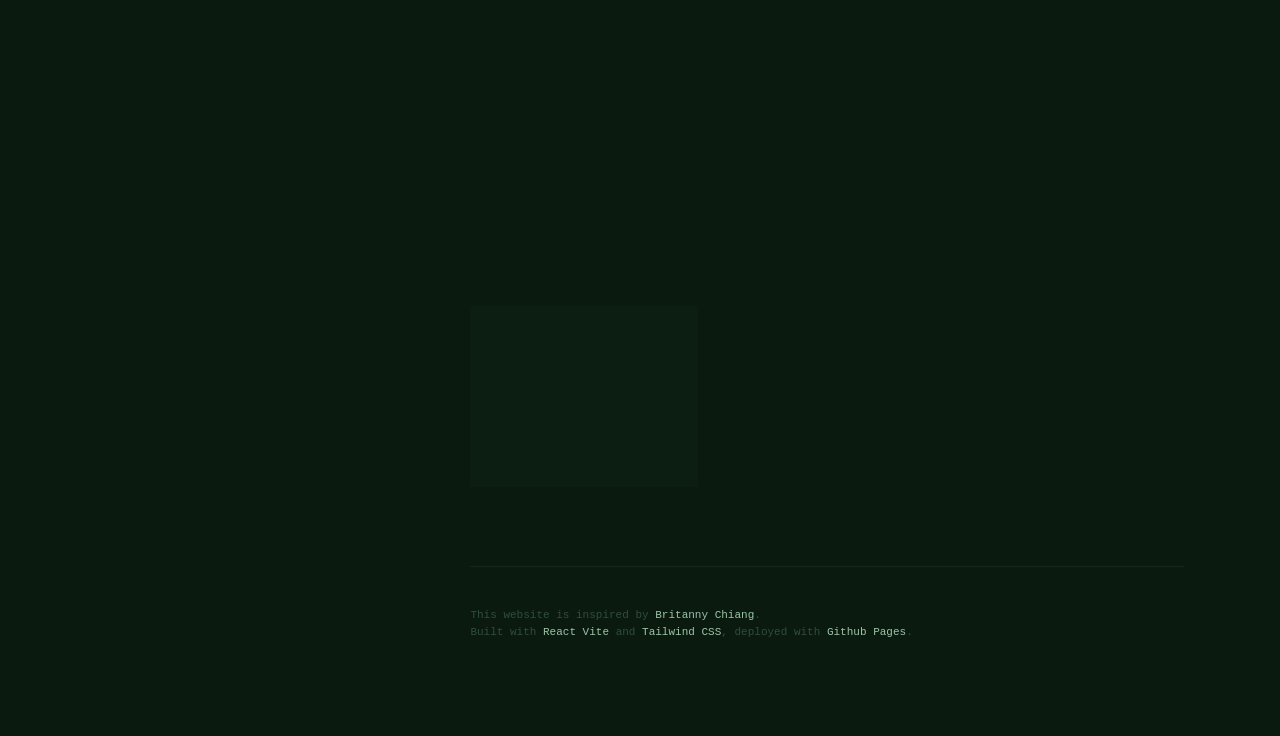
==== commit bb0eb04e: "Fix experience date and favicon" ====
--- a/index.html
+++ b/index.html
@@ -2,7 +2,7 @@
 <html lang="en">
   <head>
     <meta charset="UTF-8" />
-    <link rel="icon" type="image/svg+xml" href="/favicon.svg" />
+    <link rel="shortcut icon" href="/v1/images/vector-profile.jpg" type="image/x-icon">
     <meta name="viewport" content="width=device-width, initial-scale=1.0" />
     <title>Jerald Dionson</title>
     <link rel="preconnect" href="https://fonts.googleapis.com" />
